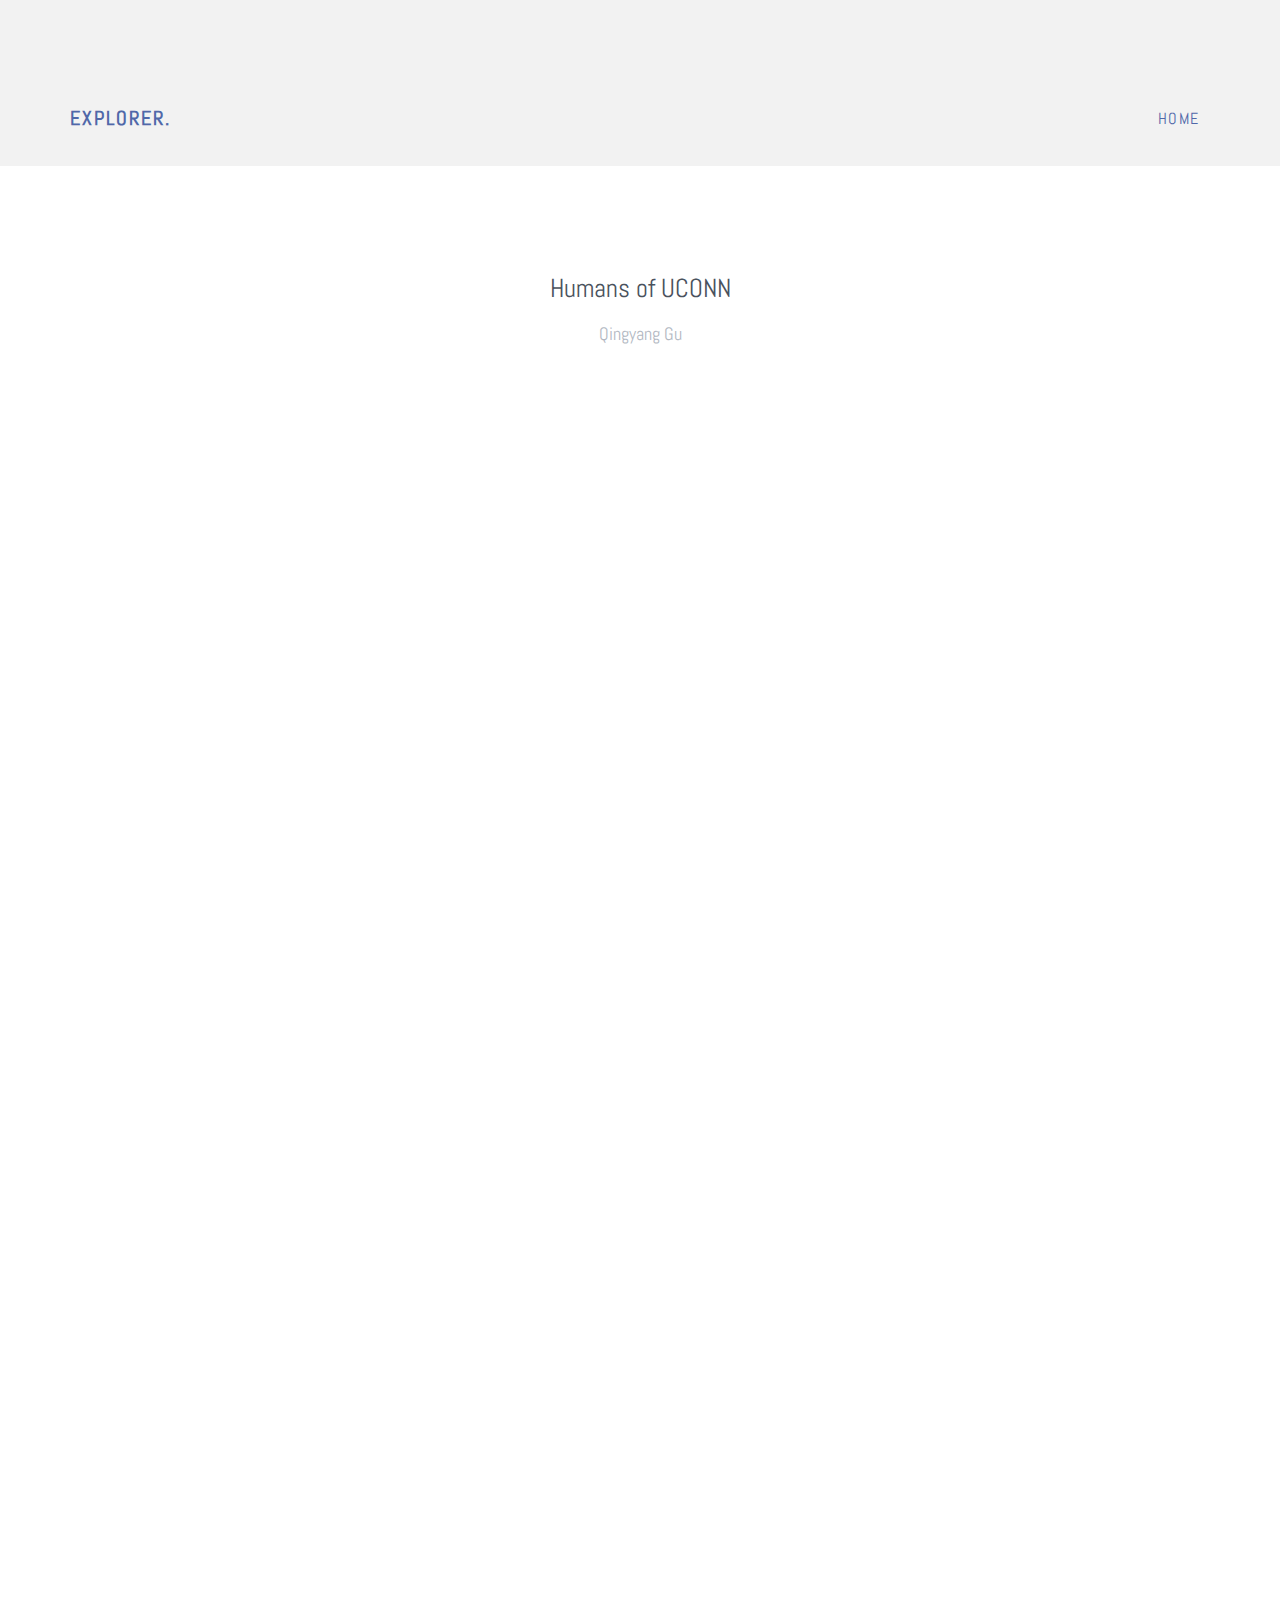
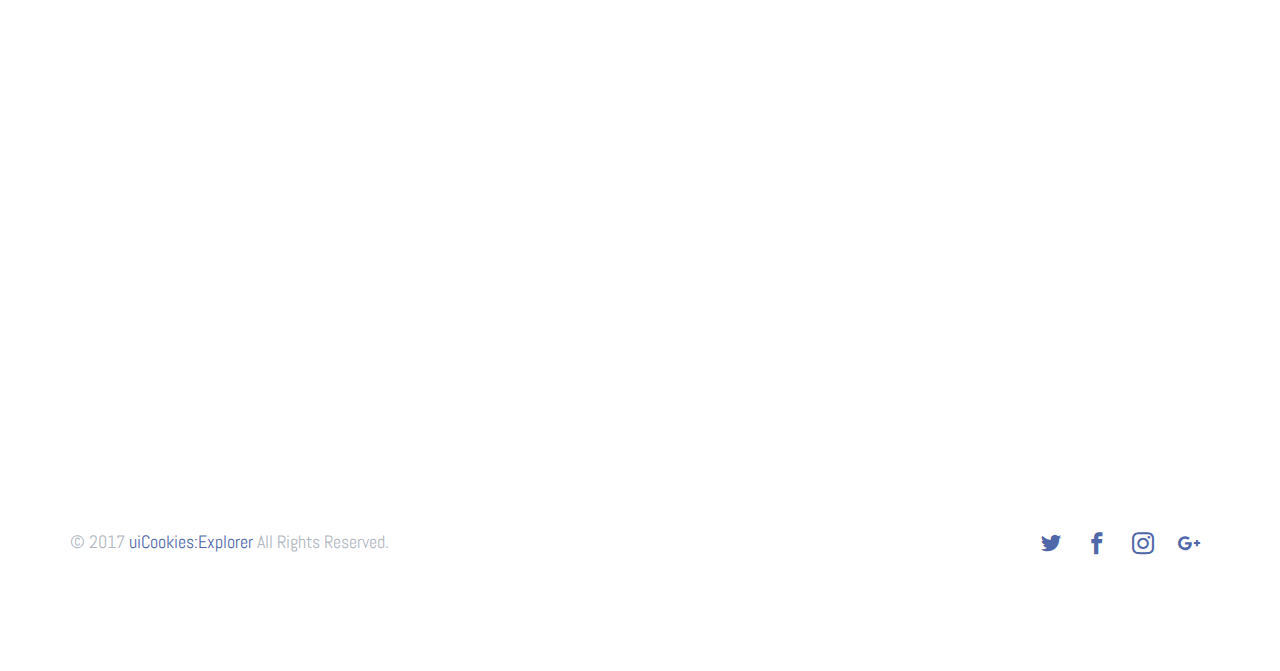
==== index.html @ 7a33325e "v" ====
<!DOCTYPE html>
<html lang="en">
  <head>
    <meta charset="utf-8">
    <meta name="viewport" content="width=device-width, initial-scale=1">
    <title>uiCookies:Explorer &mdash; Free Bootstrap Theme, Free Responsive Bootstrap Website Template</title>
    <meta name="description" content="Free Bootstrap Theme by uicookies.com">
    <meta name="keywords" content="free website templates, free bootstrap themes, free template, free bootstrap, free website template">
    
    <link href="https://fonts.googleapis.com/css?family=Abel" rel="stylesheet">
    <link rel="stylesheet" href="css/styles-merged.css">
    <link rel="stylesheet" href="css/style.min.css">
    <link rel="stylesheet" href="css/custom.css">

    <!--[if lt IE 9]>
      <script src="js/vendor/html5shiv.min.js"></script>
      <script src="js/vendor/respond.min.js"></script>
    <![endif]-->
  </head>
  <body>

  <!-- START: header -->
  
  <div class="probootstrap-loader"></div>

  <header role="banner" class="probootstrap-header">
    <div class="container">
        <a href="index.html" class="probootstrap-logo">Explorer<span>.</span></a>
        
        <a href="#" class="probootstrap-burger-menu visible-xs" ><i>Menu</i></a>
        <div class="mobile-menu-overlay"></div>

        <nav role="navigation" class="probootstrap-nav hidden-xs">
          <ul class="probootstrap-main-nav">
            <li class="active"><a href="index.html">Home</a></li>
          </ul>
          <div class="extra-text visible-xs"> 
            <a href="#" class="probootstrap-burger-menu"><i>Menu</i></a>
            <h5>Address</h5>
            <p>ur mom strest</p>
            <h5>Connect</h5>
            <ul class="social-buttons">
              <li><a href="#"><i class="icon-twitter"></i></a></li>
              <li><a href="#"><i class="icon-facebook2"></i></a></li>
              <li><a href="#"><i class="icon-instagram2"></i></a></li>
            </ul>
          </div>
        </nav>
    </div>
  </header>
  <!-- END: header -->
  
  <div class="probootstrap-section">
    <div class="container text-center">
      <div class="row">
        <div class="col-md-6 col-md-offset-3 mb40">
          <h2>Humans of UCONN</h2>
          <p>Qingyang Gu</p>    
        </div>
      </div>

      <div class="row probootstrap-gutter16">
        <div class="col-md-4 probootstrap-animate" data-animate-effect="fadeIn">
          <a href="about.html" class="img-bg" style="background-image: url(img/img_1.jpg);">
            <div class="probootstrap-photo-details">
              <h2>Alvin Li</h2>
              <p>Pandemic</p>
            </div>
          </a>
        </div>
        <div class="col-md-8 probootstrap-animate" data-animate-effect="fadeIn">
          <a href="about1.html" class="img-bg" style="background-image: url(img/img_2.jpg);">
            <div class="probootstrap-photo-details">
              <h2>Frozen Mount</h2>
              <p>Landscape</p>
            </div>
          </a>
        </div>
      </div>

      <div class="row probootstrap-gutter16">
        <div class="col-md-5 probootstrap-animate" data-animate-effect="fadeIn">
          <a href="about2.html" class="img-bg" style="background-image: url(img/img_3.jpg);">
            <div class="probootstrap-photo-details">
              <h2>Earthly Clay</h2>
              <p>Landscape</p>
            </div>
          </a>
        </div>
        <div class="col-md-3 probootstrap-animate" data-animate-effect="fadeIn">
          <a href="about1.html" class="img-bg" style="background-image: url(img/img_5.jpg);">
            <div class="probootstrap-photo-details">
              <h2>Man Captured</h2>
              <p>Landscape</p>
            </div>
          </a>
        </div>
        <div class="col-md-4 probootstrap-animate" data-animate-effect="fadeIn">
          <a href="about1.html" class="img-bg" style="background-image: url(img/img_4.jpg);">
            <div class="probootstrap-photo-details">
              <h2>Mountain with pines</h2>
              <p>Landscape</p>
            </div>
          </a>
        </div>
      </div>

       <div class="row probootstrap-gutter16">
        <div class="col-md-8 probootstrap-animate" data-animate-effect="fadeIn">
          <a href="about1.html" class="img-bg" style="background-image: url(img/img_7.jpg);">
            <div class="probootstrap-photo-details">
              <h2>Mountains</h2>
              <p>Landscape</p>
            </div>
          </a>
        </div>
        <div class="col-md-4 probootstrap-animate" data-animate-effect="fadeIn">
          <a href="about1.html" class="img-bg" style="background-image: url(img/img_6.jpg);">
            <div class="probootstrap-photo-details">
              <h2>Beautiful Sunset</h2>
              <p>Landscape</p>
            </div>
          </a>
        </div>
      </div>
      
    </div>
  </div>

  <footer class="probootstrap-footer" role="contentinfo">
    <div class="container">
      <div class="row">
        <div class="col-md-12">
          <p class="probootstrap-copyright">&copy; 2017 <a href="https://uicookies.com/">uiCookies:Explorer</a> All Rights Reserved.</p>
          <ul class="probootstrap-social">
            <li><a href="#"><i class="icon-twitter"></i></a></li>
            <li><a href="#"><i class="icon-facebook2"></i></a></li>
            <li><a href="#"><i class="icon-instagram2"></i></a></li>
            <li><a href="#"><i class="icon-google-plus"></i></a></li>
          </ul>
        </div>
      </div>
    </div>
  </footer>

  <div class="gototop js-top">
    <a href="#" class="js-gotop"><i class="icon-chevron-thin-up"></i></a>
  </div>
  

  <script src="js/scripts.min.js"></script>
  <script src="js/main.min.js"></script>
  <script src="js/custom.js"></script>

  </body>
</html>
---- css/style.min.css ----
/*!==============================
 * Theme Name: Explorer
 * Theme URL: https://probootstrap.com/explorer-free-photography-website-template-using-bootstrap
 * Version: 1.0
 * Author: ProBootstrap.com
 * Author URL: https://probootstrap.com
 * License: Released for free under the Creative Commons Attribution 3.0 license (probootstrap.com/license)
 */.probootstrap-logo,body{font-family:Abel,sans-serif}.btn,.probootstrap-footer-widget .heading,.probootstrap-logo,.probootstrap-main-nav li a{letter-spacing:.1em;text-transform:uppercase}@font-face{font-family:icomoon;src:url(../fonts/icomoon/icomoon.eot?1z9v6x);src:url(../fonts/icomoon/icomoon.eot?1z9v6x#iefix) format("embedded-opentype"),url(../fonts/icomoon/icomoon.ttf?1z9v6x) format("truetype"),url(../fonts/icomoon/icomoon.woff?1z9v6x) format("woff"),url(../fonts/icomoon/icomoon.svg?1z9v6x#icomoon) format("svg");font-weight:400;font-style:normal}html{overflow-x:hidden;font-size:1em}body{background:#fff;font-size:18px;line-height:1.8;font-weight:300;color:#b2b8c2}::selection{background:#5068A9;color:#fff}::-moz-selection{background:#5068A9;color:#fff}.page-title h1,.probootstrap-card .probootstrap-card-text .probootstrap-card-heading,.probootstrap-panel .panel .panel-title,.section-heading h2,.service .heading,.service.left-icon h3,h1,h2,h3,h4{margin:1.414em 0 .5em;line-height:1.2;font-weight:300;color:#4a525d}.page-title h1,h1{margin-top:0;font-size:1.602em}.section-heading h2,h2{font-size:1.424em}.probootstrap-card .probootstrap-card-text .probootstrap-card-heading,.service .heading,.service.left-icon h3,h3{font-size:1.266em}.probootstrap-panel .panel .panel-title,h4{font-size:1.125em}.font_small,small{font-size:.889em}figure,ol,p,ul{margin-bottom:1.3em}a{-webkit-transition:.3s all;transition:.3s all;color:#5068A9}a:focus,a:hover{color:#485d98;text-decoration:none!important}.probootstrap-header{padding-top:100px;padding-bottom:30px;width:100%;z-index:12;position:relative;background:#F2F2F2;top:0}.probootstrap-logo{float:left;color:#5068A9;padding-left:0;font-size:20px;display:block;font-weight:900}.probootstrap-logo:active,.probootstrap-logo:focus,.probootstrap-logo:hover{color:#5068A9}@media screen and (max-width:768px){.probootstrap-header{padding-top:30px;padding-bottom:30px}.probootstrap-logo{padding-left:0}}.probootstrap-nav{float:right;margin:2px 0 0}.probootstrap-mobile-menu-active .probootstrap-nav{text-align:left;position:fixed;display:block!important;overflow-y:auto;top:0;right:0;bottom:0;z-index:1100;height:100vh;width:300px;background:#000;padding:40px;-webkit-transition:.3s all ease-out;transition:.3s all ease-out;-webkit-transform:translateX(300px);transform:translateX(300px)}.probootstrap-mobile-menu-active .probootstrap-nav .extra-text{display:block;float:left;clear:both;margin-top:30px;font-size:16px;color:rgba(255,255,255,.5)}.probootstrap-mobile-menu-active .probootstrap-nav .extra-text .social-buttons{padding:0;margin:0 0 20px}.probootstrap-mobile-menu-active .probootstrap-nav .extra-text .social-buttons li{display:inline-block;zoom:1;padding:0;margin:0}.probootstrap-mobile-menu-active .probootstrap-nav .extra-text .social-buttons li a{color:#fff;padding:10px}.probootstrap-mobile-menu-active .probootstrap-nav .extra-text .social-buttons li:first-child a{padding-left:0}.probootstrap-mobile-menu-active .probootstrap-nav .extra-text h5{text-transform:uppercase;font-size:12px;font-weight:700;letter-spacing:.1em;color:#fff}.probootstrap-mobile-menu-active.show .probootstrap-nav{-webkit-transform:translateX(0);transform:translateX(0)}.probootstrap-main-nav{margin:0;padding:0}.probootstrap-mobile-menu-active .probootstrap-main-nav{float:left;margin-top:40px;width:100%}.probootstrap-main-nav li{margin:0;padding:0 10px;list-style:none;display:inline;font-size:16px}.probootstrap-mobile-menu-active .probootstrap-main-nav li{margin-bottom:10px;padding-left:0;padding-right:0;display:block}.probootstrap-main-nav li a{font-weight:400;padding:10px 0;color:#a4abb6}.probootstrap-main-nav li a:hover{color:#8791a0}.probootstrap-mobile-menu-active.show .probootstrap-main-nav li a{color:#5068A9}.probootstrap-mobile-menu-active .probootstrap-main-nav li a{margin-bottom:10px;padding:5px 0;display:block}.probootstrap-mobile-menu-active .probootstrap-main-nav li a:hover{color:#fff}.probootstrap-main-nav li.active a,.probootstrap-main-nav li.active a:hover{color:#5068A9}.probootstrap-header-social li a,.probootstrap-mobile-menu-active .probootstrap-main-nav li.active a{color:#fff}.mobile-menu-overlay{z-index:1099;position:fixed;top:0;bottom:0;left:0;right:0;width:100vw;height:100vh;background:rgba(0,0,0,.3);opacity:0;visibility:hidden;-webkit-transition:.3s all ease-out;transition:.3s all ease-out}.probootstrap-hover-overlay:before,.probootstrap-hover-overlay:hover:before,.probootstrap-mobile-menu-active.show .mobile-menu-overlay{opacity:1;visibility:visible}.probootstrap-header-social{position:absolute;top:34px;right:60px}.probootstrap-header-social li{display:inline;list-style:none;margin-left:5px}.probootstrap-right-nav{position:absolute;top:3px;right:0;margin:0;padding:0}.probootstrap-right-nav li{padding:0;margin:0;display:inline-block;zoom:1;list-style:none}.probootstrap-right-nav li a{padding:0 10px}.probootstrap-burger-menu{display:inline-block;width:18px;height:18px;cursor:pointer;text-decoration:none}.probootstrap-burger-menu i{position:relative;display:inline-block;width:18px;height:2px;color:#a4abb6;font:700 14px/.4 Helvetica,arial;text-transform:uppercase;text-indent:-55px;background:#a4abb6;-webkit-transition:all .2s ease-out;transition:all .2s ease-out}.probootstrap-burger-menu i::after,.probootstrap-burger-menu i::before{content:'';width:18px;height:2px;background:#a4abb6;position:absolute;left:0;-webkit-transition:all .2s ease-out;transition:all .2s ease-out}.probootstrap-burger-menu i::before{top:-7px}.probootstrap-burger-menu i::after{bottom:-7px}.probootstrap-burger-menu:hover i::before{top:-10px}.probootstrap-burger-menu:hover i::after{bottom:-10px}.probootstrap-burger-menu.active i{background:0 0}.probootstrap-burger-menu.active i::before{top:0;-webkit-transform:rotateZ(45deg);transform:rotateZ(45deg)}.probootstrap-burger-menu.active i::after{bottom:0;-webkit-transform:rotateZ(-45deg);transform:rotateZ(-45deg)}.probootstrap-mobile-menu-active.show .probootstrap-burger-menu i{color:#fff;background:#000}.probootstrap-mobile-menu-active.show .probootstrap-burger-menu i::after,.probootstrap-mobile-menu-active.show .probootstrap-burger-menu i::before{background:#fff}.probootstrap-burger-menu{position:absolute;top:30px;right:20px}.btn{border:none;border-radius:4px;-webkit-transition:.3s all ease-in;transition:.3s all ease-in;padding:10px 15px}.btn.btn-sm{font-size:13px;padding:5px 20px}.btn.btn-lg{line-height:1.5;padding-top:20px;padding-bottom:20px}.btn.btn-primary{border:2px solid #5068A9;background:#5068A9;color:#fff}.btn.btn-primary:active,.btn.btn-primary:focus,.btn.btn-primary:hover{background:#5f76b3;color:#fff;border:2px solid #5f76b3}.btn.btn-primary:active,.btn.btn-primary:focus{outline:0;border:2px solid #5f76b3}.btn.btn-ghost{background:0 0;border:2px solid #5068A9;color:#5068A9}.btn.btn-ghost:hover{background:#5068A9;color:#fff;border:2px solid #5068A9}.btn.btn-ghost:active,.btn.btn-ghost:focus{outline:0;background:0 0;color:#5068A9;border:2px solid #5068A9}.btn.btn-ghost.btn-ghost-white{background:0 0;border:2px solid #fff;color:#fff}.btn.btn-ghost.btn-ghost-white:hover{background:#fff;color:#5068A9}.btn.btn-ghost.btn-ghost-white:active,.btn.btn-ghost.btn-ghost-white:focus{outline:0;background:#fff;color:#5068A9;border:2px solid #fff}.btn.btn-black,.btn.btn-black:active,.btn.btn-black:focus,.btn.btn-black:hover{background:#000;border:1px solid #000;color:#fff}.btn.btn-black:active,.btn.btn-black:focus{outline:0}.probootstrap-section{padding:4em 0;position:relative;z-index:2}.probootstrap-section.probootstrap-section-sm{padding:3em 0}.probootstrap-section.probootstrap-border-top{border-top:1px solid rgba(0,0,0,.1)}.probootstrap-section.probootstrap-border-bottom{border-bottom:1px solid rgba(0,0,0,.1)}.probootstrap-section>.container.probootstrap-border-top{padding-top:50px;border-top:1px solid rgba(0,0,0,.1)}.probootstrap-cta,.probootstrap-footer{border-top:2px solid rgba(255,255,255,.1)}.probootstrap-section.probootstrap-section-colored,.probootstrap-section.probootstrap-section-dark{background:#ddf0f3;background:-webkit-gradient(linear,left top,right top,from(#ddf0f3),to(#5068a9));background:linear-gradient(to right,#ddf0f3 0,#5068a9 100%);filter:progid:DXImageTransform.Microsoft.gradient( startColorstr=$firstcolor, endColorstr=$secondcolor, GradientType=1 )}.probootstrap-section.probootstrap-section-colored .section-heading h2,.probootstrap-section.probootstrap-section-dark .section-heading h2{color:#fff}.probootstrap-section.probootstrap-section-colored .section-heading p,.probootstrap-section.probootstrap-section-dark .section-heading p{color:rgba(255,255,255,.6)}.probootstrap-section.probootstrap-section-colored .heading-with-icon,.probootstrap-section.probootstrap-section-colored .heading-with-icon i,.probootstrap-section.probootstrap-section-dark .heading-with-icon,.probootstrap-section.probootstrap-section-dark .heading-with-icon i{color:#5068A9}.probootstrap-section.probootstrap-section-colored p,.probootstrap-section.probootstrap-section-dark .section-heading h2,.probootstrap-section.probootstrap-section-dark p{color:#fff}.probootstrap-section.probootstrap-section-dark{background:#222;color:#fff}.probootstrap-section.probootstrap-section-dark .section-heading p,.probootstrap-section.probootstrap-section-dark p{color:rgba(255,255,255,.6)}.probootstrap-section.probootstrap-section-lighter{background:#f7f7f7}@media screen and (max-width:768px){.probootstrap-section{padding:3em 0}}.probootstrap-section.probootstrap-bg{background-size:cover;background-repeat:no-repeat;background-attachment:fixed;padding:8em 0}.probootstrap-section.probootstrap-bg:before{position:absolute;content:"";background:rgba(0,0,0,.6);top:0;left:0;right:0;bottom:0;z-index:-1}.probootstrap-section.probootstrap-bg .heading{margin-top:0;margin-bottom:10px;color:#fff;font-family:Abel,sans-serif;font-size:30px;line-height:30px}.probootstrap-cta :last-child,.probootstrap-panel .panel .panel-body :last-child{margin-bottom:0}.probootstrap-section.probootstrap-bg .sub-heading{font-size:20px;line-height:1.5;color:rgba(255,255,255,.7)}.probootstrap-section.probootstrap-bg .container{position:relative;z-index:2}.probootstrap-cta{border-bottom:2px solid rgba(255,255,255,.1);padding:50px 0;float:left;width:100%}.probootstrap-cta.border-bototm-none{border-bottom:none}.probootstrap-cta h2{margin-top:0;margin-bottom:0;text-transform:uppercase}.probootstrap-relative{position:relative}.probootstrap-owl-navigation{margin:0;padding:0}.probootstrap-owl-navigation.absolute{position:absolute;top:2px}@media screen and (max-width:768px){.probootstrap-owl-navigation.absolute{position:relative;margin-bottom:40px}}.probootstrap-owl-navigation.absolute.right{right:10px}.probootstrap-owl-navigation.absolute.left{left:0}.probootstrap-owl-navigation li{display:inline-block;list-style:none;margin:0;padding:0}.probootstrap-owl-navigation li a{font-size:30px;padding:0;color:#ccc}.probootstrap-owl-navigation li a:hover{color:#333}.probootstrap-footer{padding:5em 0}.probootstrap-footer .probootstrap-copyright{float:left}@media screen and (max-width:768px){.probootstrap-footer{padding:3em 0}.probootstrap-footer .probootstrap-copyright{float:none}}.probootstrap-footer .probootstrap-social{float:right}@media screen and (max-width:768px){.probootstrap-footer .probootstrap-social{float:none}}.probootstrap-footer-widget{float:left;width:100%;margin-bottom:30px}.probootstrap-footer-widget .heading{font-size:14px;margin-bottom:30px;font-weight:400}.probootstrap-footer-widget.right{text-align:right}.probootstrap-link-wrap{padding-left:40px}@media screen and (max-width:970px){.probootstrap-link-wrap{padding-left:0}}.stack-link{padding:0;margin:0;display:block}.stack-link li{list-style:none;padding:0;margin:0 0 10px}.stack-link small{font-size:12px;color:rgba(255,255,255,.2)}.stack-link a:hover small{color:#fff}.section-heading{margin-bottom:50px}.section-heading h2{font-weight:300;text-transform:uppercase;font-family:Abel,sans-serif}.lead{font-size:1.125em;line-height:1.65}.img-bg{background-size:cover;background-position:center center;background-repeat:no-repeat;height:500px;margin-bottom:16px;display:block}@media screen and (max-width:1200px){.img-bg{height:350px}}.img-bg .probootstrap-photo-details{text-align:left;bottom:20px;left:20px;position:absolute}.img-bg .probootstrap-photo-details h2,.img-bg .probootstrap-photo-details p{color:#fff;position:relative}.img-bg .probootstrap-photo-details h2{margin:0;-webkit-transition:.3s all ease;transition:.3s all ease}.img-bg .probootstrap-photo-details p{margin:0;padding:0;color:rgba(255,255,255,.5);-webkit-transition:.3s all ease;transition:.3s all ease}.img-bg:hover h2,.img-bg:hover p{margin-left:10px}figure{margin-bottom:30px}figure figcaption{margin-top:20px;display:block;color:rgba(255,255,255,.3);font-size:14px;font-style:italic;-webkit-transition:.3s all ease;transition:.3s all ease}figure:focus figcaption,figure:hover figcaption{color:rgba(255,255,255,.9)}.img-border{border:2px solid rgba(255,255,255,.1);padding:10px}.probootstrap-panel .panel{background:0 0;border:none;margin-bottom:0!important;margin-top:0!important}.probootstrap-panel .panel .panel-title{margin:0!important;padding:0!important}.probootstrap-panel .panel .panel-heading{background:0 0;border-bottom:2px solid rgba(255,255,255,.1)}.probootstrap-panel .panel .panel-heading a{padding-top:10px!important;padding-bottom:15px!important;display:block;color:rgba(255,255,255,.5);position:relative}.probootstrap-panel .panel .panel-heading a:after,.probootstrap-panel .panel .panel-heading a[aria-expanded=true]:after{font-family:icomoon;font-weight:400;text-transform:none;line-height:1;position:absolute;top:50%;right:0;speak:none;font-style:normal;font-variant:normal;-webkit-font-smoothing:antialiased;-moz-osx-font-smoothing:grayscale}.probootstrap-panel .panel .panel-heading a:after{content:"\e9f7";-webkit-transform:translateY(-50%);transform:translateY(-50%)}.probootstrap-panel .panel .panel-heading a:hover{color:#fff}.probootstrap-panel .panel .panel-heading a[aria-expanded=true]{color:#5068A9}.probootstrap-panel .panel .panel-heading a[aria-expanded=true]:after{content:"\e9e3";-webkit-transform:translateY(-50%);transform:translateY(-50%)}.probootstrap-panel .panel .panel-body{border:none!important}.probootstrap-video{position:relative}.probootstrap-video .probootstrap-video-play{position:absolute;top:0;left:0;right:0;bottom:0;z-index:10}.probootstrap-video .probootstrap-video-play i{position:absolute;top:50%;left:50%;font-size:40px;color:rgba(255,255,255,.4);-webkit-transform:translateX(-50%) translateY(-50%);transform:translateX(-50%) translateY(-50%);-webkit-transition:.3s all ease;transition:.3s all ease}.probootstrap-card.probootstrap-listing .probootstrap-card-media,.slides-text{position:relative}.probootstrap-video .probootstrap-video-play:hover i{color:#fff}.probootstrap-video .probootstrap-video-play:active,.probootstrap-video .probootstrap-video-play:focus{outline:0}.slides-text{z-index:99;padding-top:350px;max-width:600px;margin:0 auto}.slides-text h2{font-weight:100;font-size:50px;color:#fff;text-transform:uppercase}@media screen and (max-width:768px){.probootstrap-footer-widget.right{text-align:left}.slides-text h2{font-size:30px}}.slides-text p{font-size:18px}@media screen and (max-width:768px){.slides-text p{font-size:16px}.slides-text{padding-top:150px}}.probootstrap-card{margin-bottom:30px;float:left;width:100%}.probootstrap-card .probootstrap-card-media.icon{font-size:30px}.probootstrap-card .probootstrap-card-media.svg-sm .svg{height:80px;margin-bottom:0}.probootstrap-card .probootstrap-card-media.colored .svg{fill:#5068A9}.probootstrap-card .probootstrap-card-text{padding:20px}.probootstrap-card .probootstrap-card-text .probootstrap-card-heading{margin-top:0;margin-bottom:20px}.probootstrap-card .probootstrap-card-text p:last-child{margin-bottom:0}.probootstrap-card.probootstrap-listing{margin-bottom:20px;background:#fff;float:left;width:100%;-webkit-transition:.3s all ease-in-out;transition:.3s all ease-in-out;position:relative;top:0}.probootstrap-card.probootstrap-listing .probootstrap-card-media .probootstrap-love{width:40px;height:40px;line-height:40px;border-radius:50%;text-align:center;position:absolute;bottom:-20px;right:15px;background:#fff;-webkit-transition:.3s all ease-in;transition:.3s all ease-in;display:inline-block;zoom:1;-webkit-box-shadow:0 6px 8px -6px rgba(0,0,0,.1);box-shadow:0 6px 8px -6px rgba(0,0,0,.1)}.probootstrap-card.probootstrap-listing .probootstrap-card-media .probootstrap-love:focus,.probootstrap-card.probootstrap-listing .probootstrap-card-media .probootstrap-love:hover{-webkit-box-shadow:0 2px 8px -6px rgba(0,0,0,.7);box-shadow:0 2px 8px -6px rgba(0,0,0,.7);background:#5068A9;color:#fff}.probootstrap-card.probootstrap-listing .probootstrap-card-media .probootstrap-love.active{-webkit-box-shadow:0 6px 8px -6px rgba(0,0,0,.1);box-shadow:0 6px 8px -6px rgba(0,0,0,.1);background:#5068A9;color:#fff}.probootstrap-card.probootstrap-listing .probootstrap-card-text .probootstrap-listing-location{display:table;margin-bottom:20px}.probootstrap-card.probootstrap-listing .probootstrap-card-text .probootstrap-listing-location i,.probootstrap-card.probootstrap-listing .probootstrap-card-text .probootstrap-listing-location span{display:table-cell;vertical-align:top}.probootstrap-card.probootstrap-listing .probootstrap-card-text .probootstrap-listing-location i{position:relative;top:2px;width:25px}.probootstrap-card.probootstrap-listing .probootstrap-card-text .probootstrap-listing-location span{font-weight:400;font-size:14px;color:#bdbdbd}.probootstrap-card.probootstrap-listing .probootstrap-card-text .probootstrap-listing-category{margin-bottom:5px}.probootstrap-card.probootstrap-listing .probootstrap-card-text .probootstrap-listing-category span{display:inline-block;zoom:1;padding:2px 10px;border-radius:4px;color:#fff;text-transform:uppercase;font-size:10px}.probootstrap-card.probootstrap-listing .probootstrap-card-text .probootstrap-listing-category.for-sale span{background:#22EAAA}.probootstrap-card.probootstrap-listing .probootstrap-card-text .probootstrap-listing-category.for-rent span{background:#EE5A5A}.probootstrap-card.probootstrap-listing .probootstrap-card-text .probootstrap-listing-price{font-size:16px;color:#bdbdbd}.probootstrap-card.probootstrap-listing .probootstrap-card-text .probootstrap-listing-price strong{font-size:30px;font-weight:300;color:#5068A9}.probootstrap-card.probootstrap-listing .probootstrap-card-extra{float:left;background:#fff;width:100%;border-top:1px solid #f0f0f0}.probootstrap-card.probootstrap-listing .probootstrap-card-extra ul{padding:0 20px;margin:0}.probootstrap-card.probootstrap-listing .probootstrap-card-extra ul li{width:25%;float:left;padding:10px 0;margin:0;list-style:none;font-size:12px;color:#000}.probootstrap-card.probootstrap-listing .probootstrap-card-extra ul li span{display:block;color:#bdbdbd}.probootstrap-card.probootstrap-listing:focus,.probootstrap-card.probootstrap-listing:hover{top:-20px;-webkit-box-shadow:0 6px 68px -6px rgba(0,0,0,.2);box-shadow:0 6px 68px -6px rgba(0,0,0,.2)}.probootstrap-card.probootstrap-person{margin-bottom:30px;padding:15px;border:2px solid rgba(255,255,255,.1)}.probootstrap-card.probootstrap-person h2{color:#fff!important}.probootstrap-card.probootstrap-person .probootstrap-card-media{padding-top:30px}.probootstrap-card.probootstrap-person .probootstrap-card-media img{height:200px;margin:0 auto;border-radius:50%}.probootstrap-card.probootstrap-person small{color:rgba(255,255,255,.3);font-weight:400}.page-title{margin-top:120px;margin-bottom:50px;text-align:left;float:left;width:100%}.page-title h1{text-transform:uppercase;color:#fff;font-weight:300}.probootstrap-home-search{padding:30px;background:rgba(0,0,0,.85);margin-top:300px;color:#fff;text-align:center;float:left;width:100%;border-radius:4px;-webkit-box-shadow:0 6px 68px -6px rgba(0,0,0,.7);box-shadow:0 6px 68px -6px rgba(0,0,0,.7)}@media screen and (max-width:768px){.probootstrap-card.probootstrap-listing:focus,.probootstrap-card.probootstrap-listing:hover{top:0}.probootstrap-home-search{margin-top:100px}}.probootstrap-home-search form{float:left;width:100%;margin-bottom:20px}.probootstrap-home-search a{color:rgba(255,255,255,.7);text-decoration:underline}.probootstrap-home-search a:hover{color:#fff}.probootstrap-home-search .heading{font-size:24px;color:#fff;margin-top:0;margin-bottom:10px;font-weight:300}.probootstrap-home-search .probootstrap-field-group .probootstrap-fields{width:calc(100% - 200px);text-align:left;float:left}@media screen and (max-width:768px){.probootstrap-home-search .probootstrap-field-group .probootstrap-fields{width:100%}}.probootstrap-home-search .probootstrap-field-group .probootstrap-fields input,.probootstrap-home-search .probootstrap-field-group .probootstrap-fields select{border-radius:0;-webkit-appearance:none;-moz-appearance:none;appearance:none;height:50px;font-size:16px;-webkit-box-shadow:none;box-shadow:none;border:none;width:100%}.probootstrap-home-search .probootstrap-field-group .probootstrap-fields input:active,.probootstrap-home-search .probootstrap-field-group .probootstrap-fields input:focus,.probootstrap-home-search .probootstrap-field-group .probootstrap-fields select:active,.probootstrap-home-search .probootstrap-field-group .probootstrap-fields select:focus{-webkit-box-shadow:none;box-shadow:none;outline:0!important}.probootstrap-home-search .probootstrap-field-group .probootstrap-fields .search-category,.probootstrap-home-search .probootstrap-field-group .probootstrap-fields .search-field{position:relative}.probootstrap-home-search .probootstrap-field-group .probootstrap-fields .search-category i,.probootstrap-home-search .probootstrap-field-group .probootstrap-fields .search-field i{position:absolute;color:rgba(0,0,0,.3);top:50%;-webkit-transform:translateY(-50%);transform:translateY(-50%)}.probootstrap-home-search .probootstrap-field-group .probootstrap-fields .search-field{float:left;width:60%}@media screen and (max-width:768px){.probootstrap-home-search .probootstrap-field-group .probootstrap-fields .search-field{width:100%;border-bottom:1px solid #f1f1f1}}.probootstrap-home-search .probootstrap-field-group .probootstrap-fields .search-field i{left:10px}.probootstrap-home-search .probootstrap-field-group .probootstrap-fields .search-field input{padding-left:40px}.probootstrap-home-search .probootstrap-field-group .probootstrap-fields .search-category{width:40%;float:left;position:relative}@media screen and (max-width:768px){.probootstrap-home-search .probootstrap-field-group .probootstrap-fields .search-category{width:100%}}.probootstrap-home-search .probootstrap-field-group .probootstrap-fields .search-category i{right:10px}.probootstrap-home-search .probootstrap-field-group .probootstrap-fields .search-category:before{content:"";position:absolute;top:7px;bottom:7px;left:0;width:1px;background:rgba(0,0,0,.1)}#map,.probootstrap-cart a,.t2{position:relative}.probootstrap-home-search .probootstrap-field-group .btn{border-radius:0;height:50px;width:200px;float:right;padding:0}.t2{top:2px}.image-popup{margin-bottom:30px;float:left;width:100%}#map{width:100%;height:500px}@media screen and (max-width:768px){.probootstrap-home-search .probootstrap-field-group .btn{width:100%}#map{height:200px}}.probootstrap-cart a .number{letter-spacing:0;position:absolute;top:0;left:10px;display:inline-block;width:25px;font-size:12px;height:25px;margin-top:-5px;line-height:25px;text-align:center;border-radius:50%;background:#5068A9;color:#fff}.media-item,.product-item{-webkit-box-shadow:0 6px 68px -6px rgba(0,0,0,.09);box-shadow:0 6px 68px -6px rgba(0,0,0,.09);background:#fff;margin-bottom:30px;border-radius:7px;overflow:hidden}.media-item .text p:last-child,.media-item figure,.product-item .text p:last-child,.product-item figure{margin-bottom:0}.media-item .text,.product-item .text{padding:20px}.media-item .text .heading,.product-item .text .heading{font-size:20px;margin-top:0;line-height:1.4}.probootstrap-half{display:-webkit-box;display:-ms-flexbox;display:flex;-ms-flex-wrap:wrap;flex-wrap:wrap}.probootstrap-half .image-wrap,.probootstrap-half .text{width:50%}.probootstrap-half .image-wrap{overflow:hidden}@media screen and (max-width:1000px){.probootstrap-half .image-wrap,.probootstrap-half .text{width:100%}.probootstrap-half .image-wrap{height:400px;width:100%}}.probootstrap-half .image{width:100%;height:100%;background-size:cover;background-position:center center;background-repeat:no-repeat;-webkit-transition:.8s all ease-in-out;transition:.8s all ease-in-out;background-color:#5068A9}.probootstrap-half .text{padding:100px;background:#222}.probootstrap-half .text .subtitle{color:rgba(255,255,255,.2)}.probootstrap-card .probootstrap-card-text .probootstrap-half .text .probootstrap-card-heading,.probootstrap-half .text .probootstrap-card .probootstrap-card-text .probootstrap-card-heading,.probootstrap-half .text .probootstrap-panel .panel .panel-title,.probootstrap-half .text .service .heading,.probootstrap-half .text h2,.probootstrap-half .text h3,.probootstrap-half .text h4,.probootstrap-half .text h5,.probootstrap-panel .panel .probootstrap-half .text .panel-title,.service .probootstrap-half .text .heading{color:#fff}.probootstrap-card .probootstrap-card-text .probootstrap-half .text .probootstrap-card-heading,.probootstrap-half .text .probootstrap-card .probootstrap-card-text .probootstrap-card-heading,.probootstrap-half .text .service .heading,.probootstrap-half .text h3,.service .probootstrap-half .text .heading{line-height:30px;font-size:30px;margin-bottom:30px}@media screen and (max-width:768px){.probootstrap-card .probootstrap-card-text .probootstrap-half .text .probootstrap-card-heading,.probootstrap-half .text .probootstrap-card .probootstrap-card-text .probootstrap-card-heading,.probootstrap-half .text .service .heading,.probootstrap-half .text h3,.service .probootstrap-half .text .heading{font-size:24px;line-height:24px}}.probootstrap-half .text p{color:rgba(255,255,255,.5);line-height:1.5}.probootstrap-half.reverse{position:relative}.probootstrap-half.reverse .image-wrap{position:absolute;right:0;top:0;height:100%}@media screen and (max-width:1000px){.probootstrap-half .text{width:100%;padding:30px 15px;float:left}.probootstrap-half.reverse .image-wrap{position:relative;height:400px}}.probootstrap-half .btn-ghost-white{border-color:rgba(255,255,255,.2)!important}.probootstrap-half .btn-ghost-white:active,.probootstrap-half .btn-ghost-white:focus,.probootstrap-half .btn-ghost-white:hover{background:0 0!important;color:#fff!important;border-color:#5068a9!important}.probootstrap-half .service-item{position:relative;width:100%;float:left;margin-bottom:30px}.probootstrap-half .service-item .number{font-weight:700;font-size:100px;left:0;margin-left:-50px;top:0;color:rgba(255,255,255,.05);z-index:1;line-height:100px;position:absolute}.probootstrap-lg-service{margin-bottom:160px}.probootstrap-lg-service .icon{text-align:center}@media screen and (max-width:992px){.probootstrap-lg-service,.probootstrap-lg-service .icon{margin-bottom:40px}}.probootstrap-lg-service .icon i{font-size:200px;color:#5068A9}.probootstrap-hover-overlay{position:relative;display:block;overflow:hidden;-webkit-transition:.7s all ease-out;transition:.7s all ease-out;margin-bottom:10px}.probootstrap-hover-overlay img{position:relative;z-index:1;-webkit-transition:.3s all ease-out;transition:.3s all ease-out}.probootstrap-hover-overlay:before{-webkit-transition:.3s all ease-out;transition:.3s all ease-out;content:"";top:0;left:0;right:0;bottom:0;position:absolute;background:rgba(0,0,0,.5);z-index:2}.probootstrap-hover-overlay .probootstrap-text-overlay{text-align:center;position:absolute;z-index:20;left:50%;top:50%;-webkit-transition:.4s all ease-out;transition:.4s all ease-out;opacity:1;visibility:visible;-webkit-transform:translateX(-50%) translateY(-50%);transform:translateX(-50%) translateY(-50%)}.probootstrap-card .probootstrap-card-text .probootstrap-hover-overlay .probootstrap-text-overlay .probootstrap-card-heading,.probootstrap-hover-overlay .probootstrap-text-overlay .probootstrap-card .probootstrap-card-text .probootstrap-card-heading,.probootstrap-hover-overlay .probootstrap-text-overlay .service .heading,.probootstrap-hover-overlay .probootstrap-text-overlay h3,.service .probootstrap-hover-overlay .probootstrap-text-overlay .heading{color:#fff;margin-bottom:0;margin-top:0}.probootstrap-hover-overlay .probootstrap-text-overlay p{color:rgba(255,255,255,.8);font-size:12px}.probootstrap-hover-overlay .probootstrap-text-overlay p:last-child{margin-bottom:0}.probootstrap-hover-overlay:hover img{-webkit-transform:scale(1.1);transform:scale(1.1)}.probootstrap-block-image{margin-bottom:40px;float:left;width:100%}.probootstrap-block-image figure{width:200px;margin:0 auto}.probootstrap-block-image figure img{max-width:100%;border-radius:50%}.probootstrap-block-image .probootstrap-panel .panel .panel-title,.probootstrap-block-image h4,.probootstrap-panel .panel .probootstrap-block-image .panel-title{font-size:20px;text-transform:uppercase}.probootstrap-social{padding:0;margin:0}.probootstrap-social li{display:inline;padding:0;margin:0;list-style:none}.probootstrap-social li a{padding:10px;font-size:22px}.probootstrap-social li a:hover{text-decoration:none!important}.probootstrap-social li:first-child>a{padding-left:0}.service{margin-bottom:30px;float:left;width:100%;padding:20px;border-radius:0}.service .icon{position:relative;display:block;margin:0 auto;text-align:center}.service .icon i{position:absolute;top:50%;left:50%;-webkit-transform:translateX(-50%) translateY(-50%);transform:translateX(-50%) translateY(-50%);font-size:30px;color:#5068A9}.service p:last-child{margin-bottom:0}.service.left-icon{padding:0;border:none;margin-bottom:50px!important;display:table}.service.left-icon .icon,.service.left-icon .text{display:table-cell;vertical-align:top!important}.service.left-icon .icon{height:10px!important;width:90px;position:relative;top:0;border:none}.service.left-icon .icon i{font-size:40px;position:absolute;top:20px}.service.left-icon .text{display:table-cell}.probootstrap-card .probootstrap-card-text .service.left-icon .probootstrap-card-heading,.service.left-icon .heading,.service.left-icon .probootstrap-card .probootstrap-card-text .probootstrap-card-heading,.service.left-icon h3{margin-top:0;margin-bottom:10px}.service.left-icon p:last-child{margin-bottom:0}.service.hover_service{-webkit-transition:.3s all;transition:.3s all}.service.hover_service:focus,.service.hover_service:hover{-webkit-box-shadow:0 2px 20px 0 rgba(0,0,0,.1);box-shadow:0 2px 20px 0 rgba(0,0,0,.1);border:1px solid transparent}.probootstrap-form{margin-bottom:50px}.probootstrap-form .form-note-link{font-weight:400}.probootstrap-form .form-note-link a,.probootstrap-form .form-note-link a:active,.probootstrap-form .form-note-link a:focus,.probootstrap-form .form-note-link a:hover{color:rgba(255,255,255,.4)}.probootstrap-form label{font-weight:400;font-size:14px;text-transform:uppercase}.probootstrap-form .form-control{height:46px;-webkit-box-shadow:none;box-shadow:none;font-size:18px;-webkit-appearance:none;-moz-appearance:none;appearance:none;border-radius:4px;border:2px solid #C0C5CD;background:0 0;-webkit-transition:.3s all ease-out;transition:.3s all ease-out}.probootstrap-form .form-control:active,.probootstrap-form .form-control:focus{-webkit-box-shadow:none;box-shadow:none;border-color:#5068A9}.probootstrap-form textarea.form-control{height:inherit;resize:vertical}.probootstrap-animate{opacity:0;visibility:hidden}.probootstrap-contact-info,.with-icon{padding:0;margin:0 0 30px}.probootstrap-contact-info li,.with-icon li{padding:0;margin:20px 0 15px;list-style:none;line-height:24px;display:table}.probootstrap-contact-info li>i,.probootstrap-contact-info li>span,.with-icon li>i,.with-icon li>span{vertical-align:top;display:table-cell}.probootstrap-contact-info li>i,.with-icon li>i{font-size:20px;position:relative;top:4px;width:30px}.with-icon li i{top:4px;font-size:15px}.with-icon.colored i{color:#5068A9}.probootstrap-section-heading .sub-heading{font-size:14px;text-transform:uppercase;letter-spacing:.2em;margin-top:0}.probootstrap-section-heading .heading{margin-top:0}.row.heading h2{font-size:28px}.flexslider,.flexslider .slides>li,.flexslider2,.flexslider2 .slides>li,.slider-height{height:800px;overflow:hidden}@media screen and (max-width:480px){.flexslider,.flexslider .slides>li,.flexslider2,.flexslider2 .slides>li,.slider-height{height:inherit;height:500px}.flexslider .flex-direction-nav,.flexslider2 .flex-direction-nav{display:none}}.flexslider,.flexslider2{position:relative;z-index:2;background:0 0;border:none;margin:0;border-radius:0;color:rgba(255,255,255,.7)}.flexslider .overlay,.flexslider2 .overlay{position:absolute;top:0;left:0;bottom:0;right:0;z-index:3;background:rgba(0,0,0,.5)}.flexslider.page-inner,.flexslider.page-inner .slides>li,.flexslider2.page-inner,.flexslider2.page-inner .slides>li{height:400px}.flexslider .btn,.flexslider2 .btn{padding:15px 30px}.flexslider .probootstrap-heading,.flexslider2 .probootstrap-heading{color:#fff;font-weight:300;font-size:170px;line-height:60px;font-family:Abel,sans-serif;text-transform:uppercase}@media screen and (max-width:768px){.flexslider .probootstrap-heading,.flexslider2 .probootstrap-heading{font-size:90px;line-height:70px}}.flexslider .probootstrap-heading a,.flexslider2 .probootstrap-heading a{color:rgba(255,255,255,.8);border-bottom:2px solid rgba(255,255,255,.2)}.flexslider .probootstrap-heading a:hover,.flexslider2 .probootstrap-heading a:hover{border-bottom:2px solid #fff}.flexslider .probootstrap-sub-wrap,.flexslider2 .probootstrap-sub-wrap{max-width:600px;text-align:left;font-size:20px;line-height:1.5}.flexslider .probootstrap-sub-wrap a,.flexslider2 .probootstrap-sub-wrap a{color:rgba(255,255,255,.8);border-bottom:2px solid rgba(255,255,255,.2)}.flexslider .probootstrap-sub-wrap a:hover,.flexslider2 .probootstrap-sub-wrap a:hover{border-bottom:2px solid #fff}.flexslider .text-center .probootstrap-sub-wrap,.flexslider2 .text-center .probootstrap-sub-wrap{margin:0 auto;text-align:center}.flexslider .slides>li,.flexslider2 .slides>li{background-size:cover;background-position:center center;background-repeat:none}.flexslider .slides>li.overlay:before,.flexslider2 .slides>li.overlay:before{content:"";background:rgba(255,255,255,.5);position:absolute;top:0;left:0;right:0;bottom:0}.flexslider .slides>li.overlay2:before,.flexslider2 .slides>li.overlay2:before{content:"";background:rgba(0,0,0,.8);position:absolute;top:0;left:0;right:0;bottom:0}.flexslider .flex-control-paging,.flexslider2 .flex-control-paging{position:absolute;bottom:30px;z-index:20}.flexslider .flex-direction-nav a,.flexslider2 .flex-direction-nav a{text-decoration:none;display:block;width:30px;height:30px;position:absolute;top:50%;-webkit-transform:translateY(-50%);transform:translateY(-50%);z-index:50;overflow:hidden;opacity:0;cursor:pointer;-webkit-transition:all .3s ease-in-out;transition:all .3s ease-in-out;border:2px solid rgba(255,255,255,.9);border-radius:50%;padding:30px}.flexslider .flex-direction-nav a:active,.flexslider .flex-direction-nav a:focus,.flexslider .flex-direction-nav a:hover,.flexslider2 .flex-direction-nav a:active,.flexslider2 .flex-direction-nav a:focus,.flexslider2 .flex-direction-nav a:hover{outline:0}.flexslider .flex-direction-nav a:before,.flexslider2 .flex-direction-nav a:before{font-family:icomoon;speak:none;font-style:normal;font-weight:400;font-variant:normal;text-transform:none;line-height:1;-webkit-font-smoothing:antialiased;-moz-osx-font-smoothing:grayscale;position:absolute;content:"\e929";-webkit-transition:.3s all;transition:.3s all;font-size:30px;display:inline-block;color:#fff;left:50%;top:50%;-webkit-transform:translate(-50%,-50%);transform:translate(-50%,-50%)}.flexslider .flex-direction-nav a.flex-next:before,.flexslider2 .flex-direction-nav a.flex-next:before{content:"\e92a";left:50%;top:50%;-webkit-transform:translate(-50%,-50%);transform:translate(-50%,-50%)}.flex-direction-nav .flex-prev{left:50px}.flex-direction-nav .flex-next{right:50px;text-align:right}.flexslider:hover .flex-direction-nav .flex-prev{opacity:.7;left:60px}.flexslider:hover .flex-direction-nav .flex-next:hover,.flexslider:hover .flex-direction-nav .flex-prev:hover{opacity:1;background:rgba(255,255,255,.3)}.flexslider:hover .flex-direction-nav .flex-next{opacity:.7;right:60px}.gototop,.owl-carousel .owl-controls .owl-nav .owl-next,.owl-carousel-posts .owl-controls .owl-nav .owl-next{right:20px}.flex-control-paging li a{width:10px;height:10px;display:block;background:rgba(255,255,255,.2);cursor:pointer;text-indent:-9999px;-webkit-box-shadow:none;-o-box-shadow:none;box-shadow:none;border-radius:50%;-webkit-transition:.3s all;transition:.3s all;border:2px solid transparent}.flex-control-paging li a:hover{background:#333;background:rgba(255,255,255,.8)}.flex-control-paging li a.flex-active{background:0 0;cursor:default;border:2px solid #fff}.owl-carousel{margin-bottom:100px}.owl-carousel.border-rounded .item{border:1px solid rgba(0,0,0,.1);border-radius:4px;overflow:hidden}.owl-carousel .owl-controls,.owl-carousel-posts .owl-controls{margin-top:0}.owl-carousel .owl-controls .owl-nav .owl-next,.owl-carousel .owl-controls .owl-nav .owl-prev,.owl-carousel-posts .owl-controls .owl-nav .owl-next,.owl-carousel-posts .owl-controls .owl-nav .owl-prev{top:50%;-webkit-transform:translateY(-50%);transform:translateY(-50%);z-index:9999;position:absolute;-webkit-transition:.2s all;transition:.2s all}.owl-carousel-posts .owl-controls .owl-nav .owl-next,.owl-carousel-posts .owl-controls .owl-nav .owl-prev{top:24%}.owl-carousel .owl-controls .owl-nav .owl-prev,.owl-carousel-posts .owl-controls .owl-nav .owl-prev{left:20px}.owl-carousel-fullwidth .owl-controls .owl-nav .owl-next i,.owl-carousel-fullwidth .owl-controls .owl-nav .owl-next:hover i,.owl-carousel-fullwidth .owl-controls .owl-nav .owl-prev i,.owl-carousel-fullwidth .owl-controls .owl-nav .owl-prev:hover i,.owl-carousel-posts .owl-controls .owl-nav .owl-next i,.owl-carousel-posts .owl-controls .owl-nav .owl-next:hover i,.owl-carousel-posts .owl-controls .owl-nav .owl-prev i,.owl-carousel-posts .owl-controls .owl-nav .owl-prev:hover i{color:#000}.owl-carousel-fullwidth.fh5co-light-arrow .owl-controls .owl-nav .owl-next i,.owl-carousel-fullwidth.fh5co-light-arrow .owl-controls .owl-nav .owl-next:hover i,.owl-carousel-fullwidth.fh5co-light-arrow .owl-controls .owl-nav .owl-prev i,.owl-carousel-fullwidth.fh5co-light-arrow .owl-controls .owl-nav .owl-prev:hover i{color:#fff}@media screen and (max-width:768px){.owl-theme .owl-controls .owl-nav{display:none}}.owl-theme .owl-controls .owl-nav [class*=owl-]{background:0 0!important}.owl-theme .owl-controls .owl-nav [class*=owl-] i{font-size:24px;background:rgba(0,0,0,.7)!important;padding:12px;-webkit-transition:.5s all;transition:.5s all}.owl-theme .owl-controls .owl-nav [class*=owl-]:focus i,.owl-theme .owl-controls .owl-nav [class*=owl-]:hover i{background:rgba(0,0,0,.7)!important}.owl-theme .owl-dots{position:absolute;bottom:-30px;width:100%;text-align:center}.owl-carousel-fullwidth.owl-theme .owl-dots,.owl-work.owl-theme .owl-dots{bottom:-30px;margin-bottom:-2.5em}.owl-theme .owl-dots .owl-dot span{width:8px;height:8px;background:rgba(0,0,0,.2);-webkit-transition:.2s all;transition:.2s all;border:2px solid transparent}.owl-theme .owl-dots .owl-dot span:hover{background:0 0;border:2px solid rgba(0,0,0,.2)}.owl-theme .owl-dots .owl-dot.active span,.owl-theme .owl-dots .owl-dot:hover span{background:0 0;border:2px solid #000}.probootstrap-testimony-wrap{max-width:700px;margin:0 auto;display:table}@media screen and (max-width:980px){.probootstrap-testimony-wrap{display:block;text-align:center!important}}.probootstrap-testimony-wrap blockquote,.probootstrap-testimony-wrap figure{display:table-cell;vertical-align:top}@media screen and (max-width:980px){.probootstrap-testimony-wrap blockquote,.probootstrap-testimony-wrap figure{width:100%;display:block}}.probootstrap-testimony-wrap figure{width:120px;margin:0 auto 50px}.probootstrap-testimony-wrap figure img{border-radius:50%}@media screen and (max-width:980px){.probootstrap-testimony-wrap figure{width:100%}.probootstrap-testimony-wrap figure img{max-width:inherit;width:120px!important;margin:0 auto}}.probootstrap-testimony-wrap blockquote{padding-left:40px;border-left:none}.mfp-no-margins .mfp-container,.mfp-no-margins img.mfp-img{padding:0}.probootstrap-testimony-wrap .author{margin-top:50px;display:block;font-size:14px}.mfp-fade.mfp-bg{opacity:0;-webkit-transition:all .15s ease-out;transition:all .15s ease-out}.mfp-fade.mfp-bg.mfp-ready{opacity:.8}.mfp-fade.mfp-bg.mfp-removing{opacity:0}.mfp-fade.mfp-wrap .mfp-content{opacity:0;-webkit-transition:all .15s ease-out;transition:all .15s ease-out}.mfp-fade.mfp-wrap.mfp-ready .mfp-content{opacity:1}.mfp-fade.mfp-wrap.mfp-removing .mfp-content{opacity:0}.image-link{cursor:-webkit-zoom-in;cursor:zoom-in}.mfp-with-zoom .mfp-container,.mfp-with-zoom.mfp-bg{opacity:0;-webkit-backface-visibility:hidden;-webkit-transition:all .3s ease-out;transition:all .3s ease-out}.mfp-with-zoom.mfp-ready .mfp-container{opacity:1}.mfp-with-zoom.mfp-ready.mfp-bg{opacity:.8}.gototop,.mfp-with-zoom.mfp-removing .mfp-container,.mfp-with-zoom.mfp-removing.mfp-bg{opacity:0}.mfp-no-margins .mfp-figure:after{top:0;bottom:0}.mfp-title{text-align:center;padding:6px 0}.image-source-link{color:#DDD}.probootstrap-gutter0>div[class*=col-]{padding-right:0;padding-left:0}@media screen and (max-width:480px){.probootstrap-gutter0>div[class*=col-]{padding-right:0;padding-left:0}.probootstrap-gutter10>div[class*=col-]{padding-right:5px;padding-left:5px}}.probootstrap-gutter10>div[class*=col-]{padding-right:5px;padding-left:5px}.probootstrap-gutter16>div[class*=col-]{padding-right:8px;padding-left:8px}@media screen and (max-width:480px){.probootstrap-gutter16>div[class*=col-]{padding-right:8px;padding-left:8px}}.probootstrap-gutter40>div[class*=col-]{padding-right:20px;padding-left:20px}@media screen and (max-width:480px){.probootstrap-gutter40>div[class*=col-]{padding-right:15px;padding-left:15px}}.probootstrap-gutter60>div[class*=col-]{padding-right:30px;padding-left:30px}.mb0{margin-bottom:0!important}.mb10{margin-bottom:10px!important}.mb20{margin-bottom:20px!important}.mb30{margin-bottom:30px!important}.mb40{margin-bottom:40px!important}.mb50{margin-bottom:50px!important}.mb60{margin-bottom:60px!important}.mb70{margin-bottom:70px!important}.mb80{margin-bottom:80px!important}.mb90{margin-bottom:90px!important}.mb100{margin-bottom:100px!important}.mt0{margin-top:0!important}.mt10{margin-top:10px!important}.mt20{margin-top:20px!important}.mt30{margin-top:30px!important}.mt40{margin-top:40px!important}.mt50{margin-top:50px!important}.mt60{margin-top:60px!important}.mt70{margin-top:70px!important}.mt80{margin-top:80px!important}.mt90{margin-top:90px!important}.mt100{margin-top:100px!important}.pb0{padding-bottom:0!important}.probootstrap-black-color{color:#000!important}.probootstrap-white-color{color:#fff!important}.probootstrap-primary-color{color:#5068A9!important}.probootstrap-secondary-color{color:#ddf0f3!important}@media screen and (max-width:768px){.img-sm-responsive,.img-xs-responsive{max-width:100%}}@media screen and (max-width:480px){.probootstrap-gutter60>div[class*=col-]{padding-right:15px;padding-left:15px}.col-xxs-12{float:none;width:100%}}.probootstrap-loader{position:fixed;left:0;top:0;width:100vw;height:100vh;z-index:9999;background:url(../img/preloader.gif) center no-repeat #fff}.gototop{position:fixed;bottom:-20px;z-index:9999999;visibility:hidden;-webkit-transition:.3s all;transition:.3s all}.gototop.active{opacity:1;visibility:visible;bottom:20px}.gototop a{width:50px;height:50px;display:table;background:rgba(0,0,0,.5);color:#fff;text-align:center;border-radius:4px}.gototop a i{height:50px;display:table-cell;vertical-align:middle}.gototop a:active,.gototop a:focus,.gototop a:hover{text-decoration:none;outline:0;background:rgba(0,0,0,.9)}
---- css/custom.css ----
/* Your custom css code goes here */
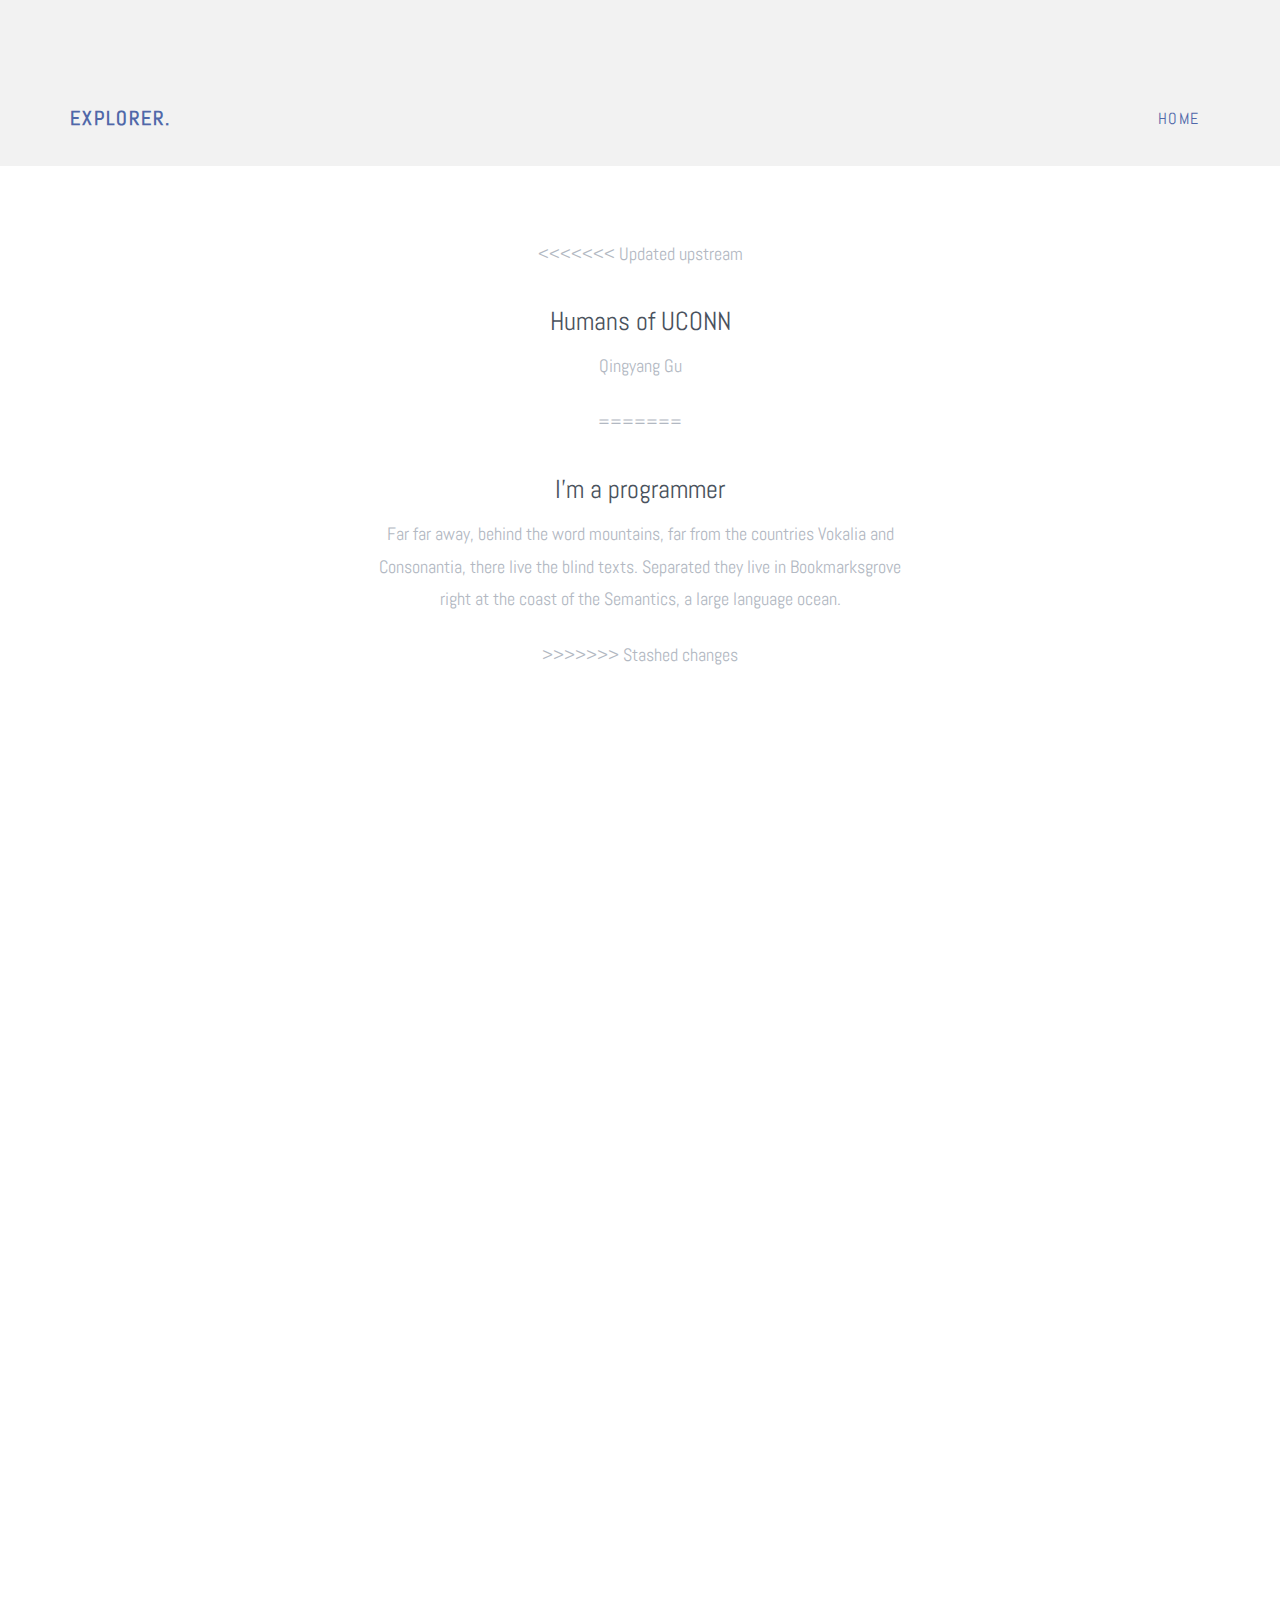
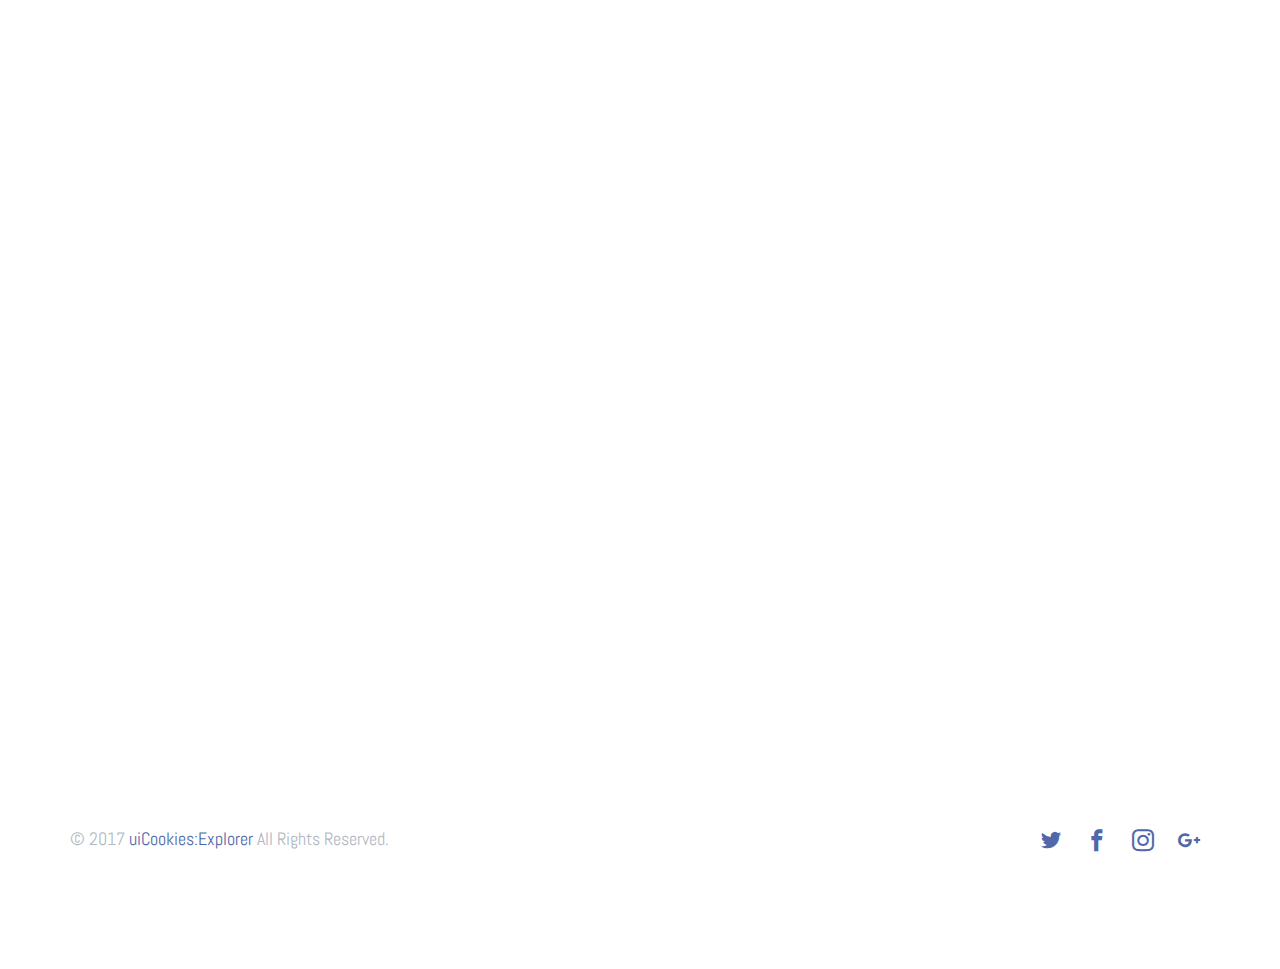
==== commit 7313e28f: "ss" ====
--- a/index.html
+++ b/index.html
@@ -54,8 +54,13 @@
     <div class="container text-center">
       <div class="row">
         <div class="col-md-6 col-md-offset-3 mb40">
+<<<<<<< Updated upstream
           <h2>Humans of UCONN</h2>
           <p>Qingyang Gu</p>    
+=======
+          <h2>I'm a programmer</h2>
+          <p>Far far away, behind the word mountains, far from the countries Vokalia and Consonantia, there live the blind texts. Separated they live in Bookmarksgrove right at the coast of the Semantics, a large language ocean.</p>    
+>>>>>>> Stashed changes
         </div>
       </div>
 
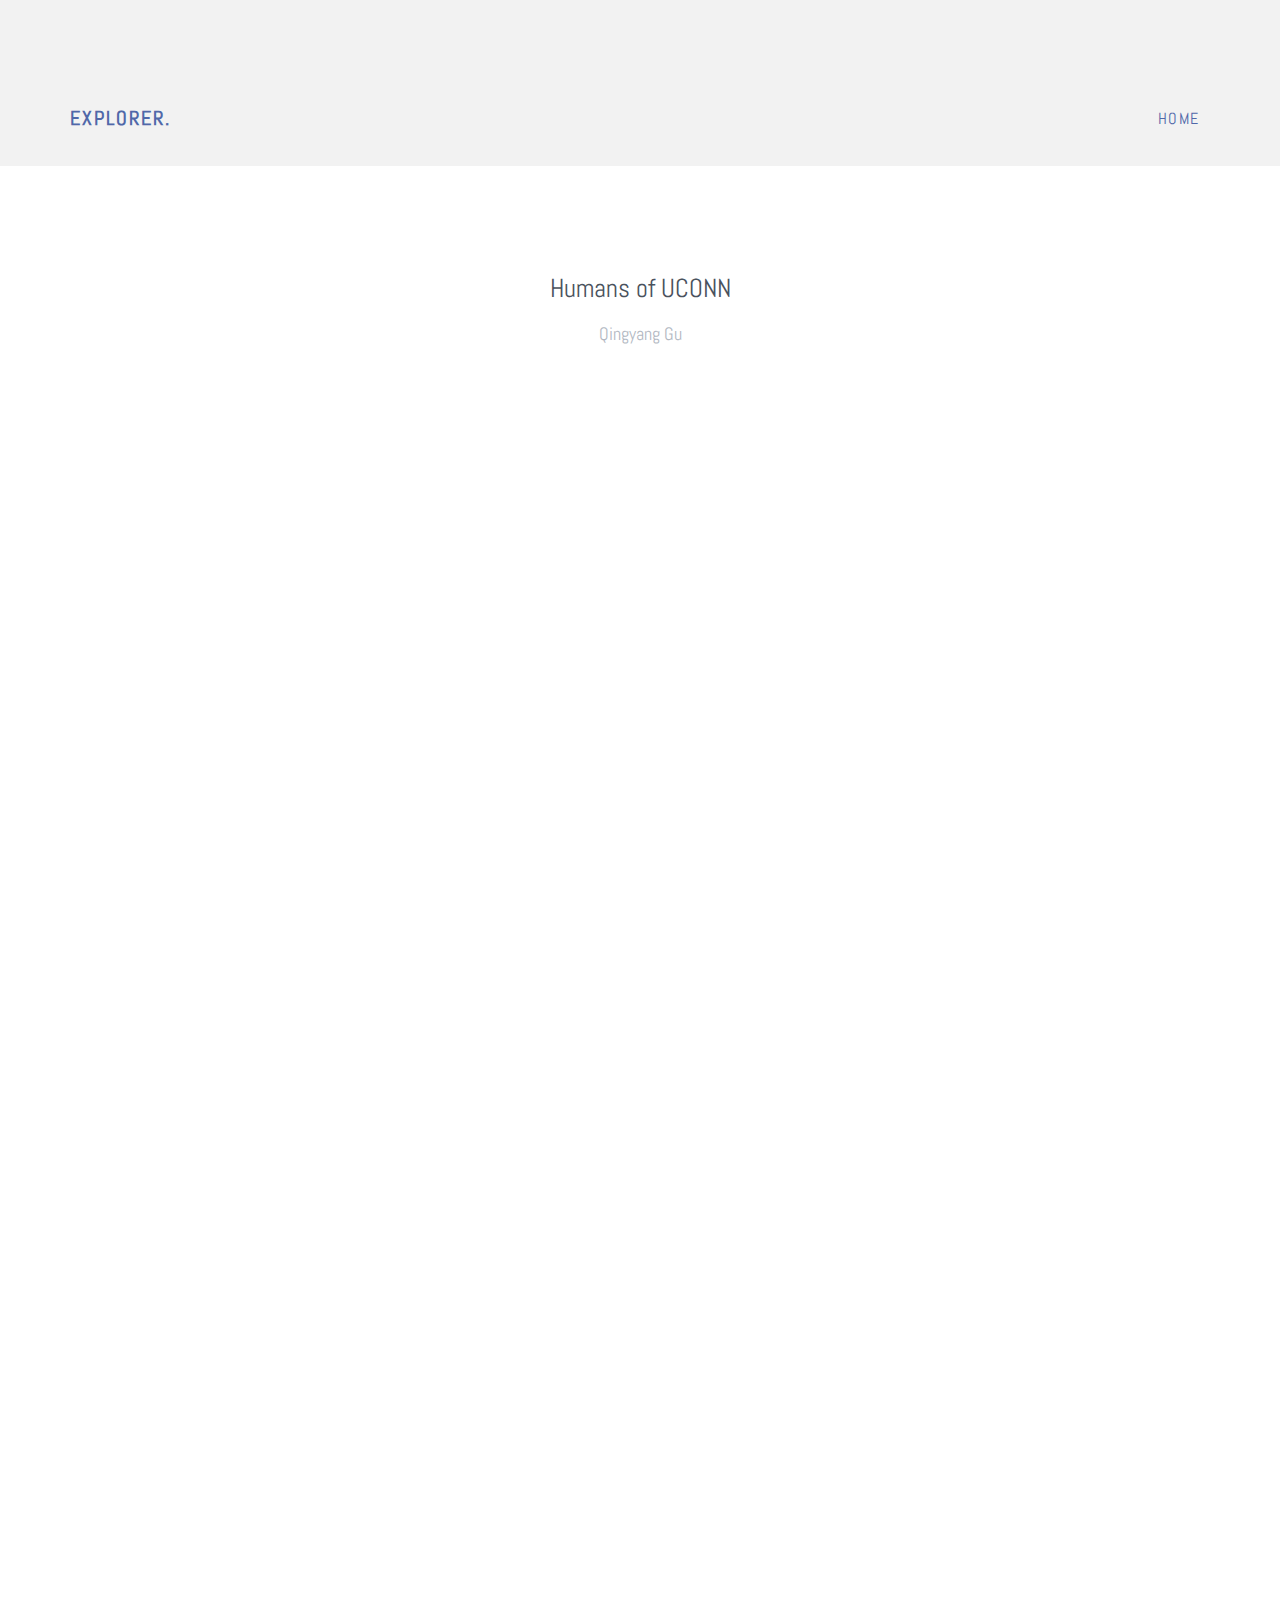
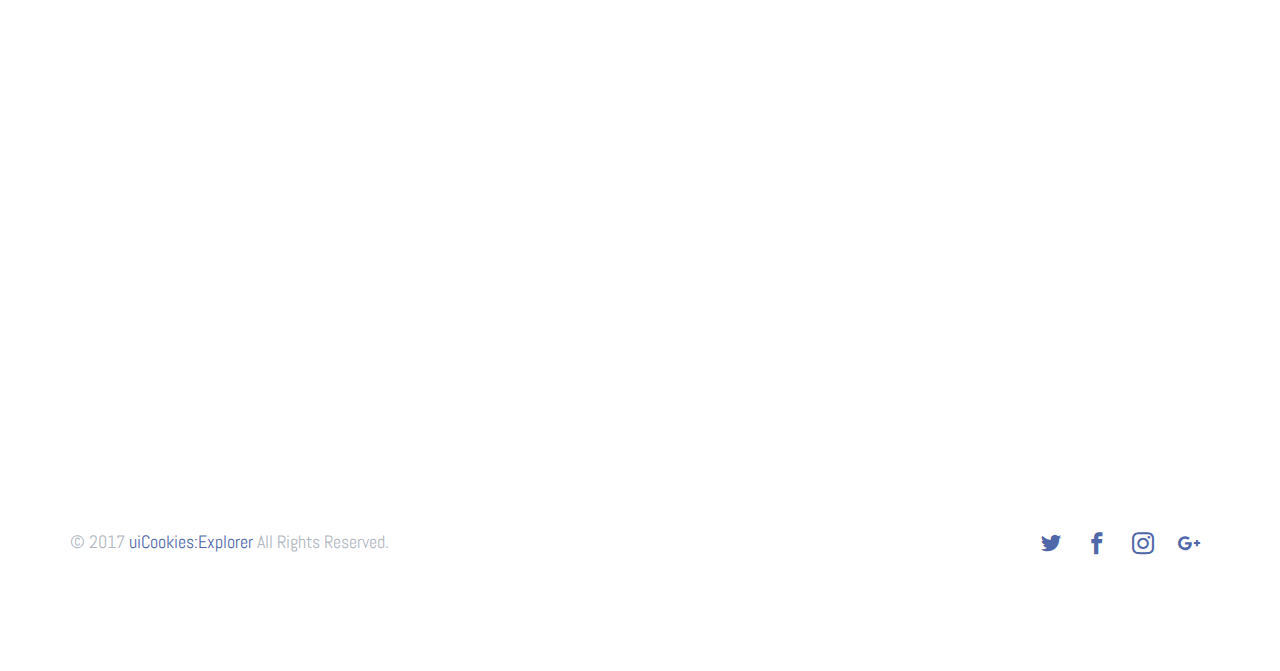
==== commit 8ce05b3f: "ss" ====
--- a/index.html
+++ b/index.html
@@ -54,13 +54,8 @@
     <div class="container text-center">
       <div class="row">
         <div class="col-md-6 col-md-offset-3 mb40">
-<<<<<<< Updated upstream
           <h2>Humans of UCONN</h2>
           <p>Qingyang Gu</p>    
-=======
-          <h2>I'm a programmer</h2>
-          <p>Far far away, behind the word mountains, far from the countries Vokalia and Consonantia, there live the blind texts. Separated they live in Bookmarksgrove right at the coast of the Semantics, a large language ocean.</p>    
->>>>>>> Stashed changes
         </div>
       </div>
 
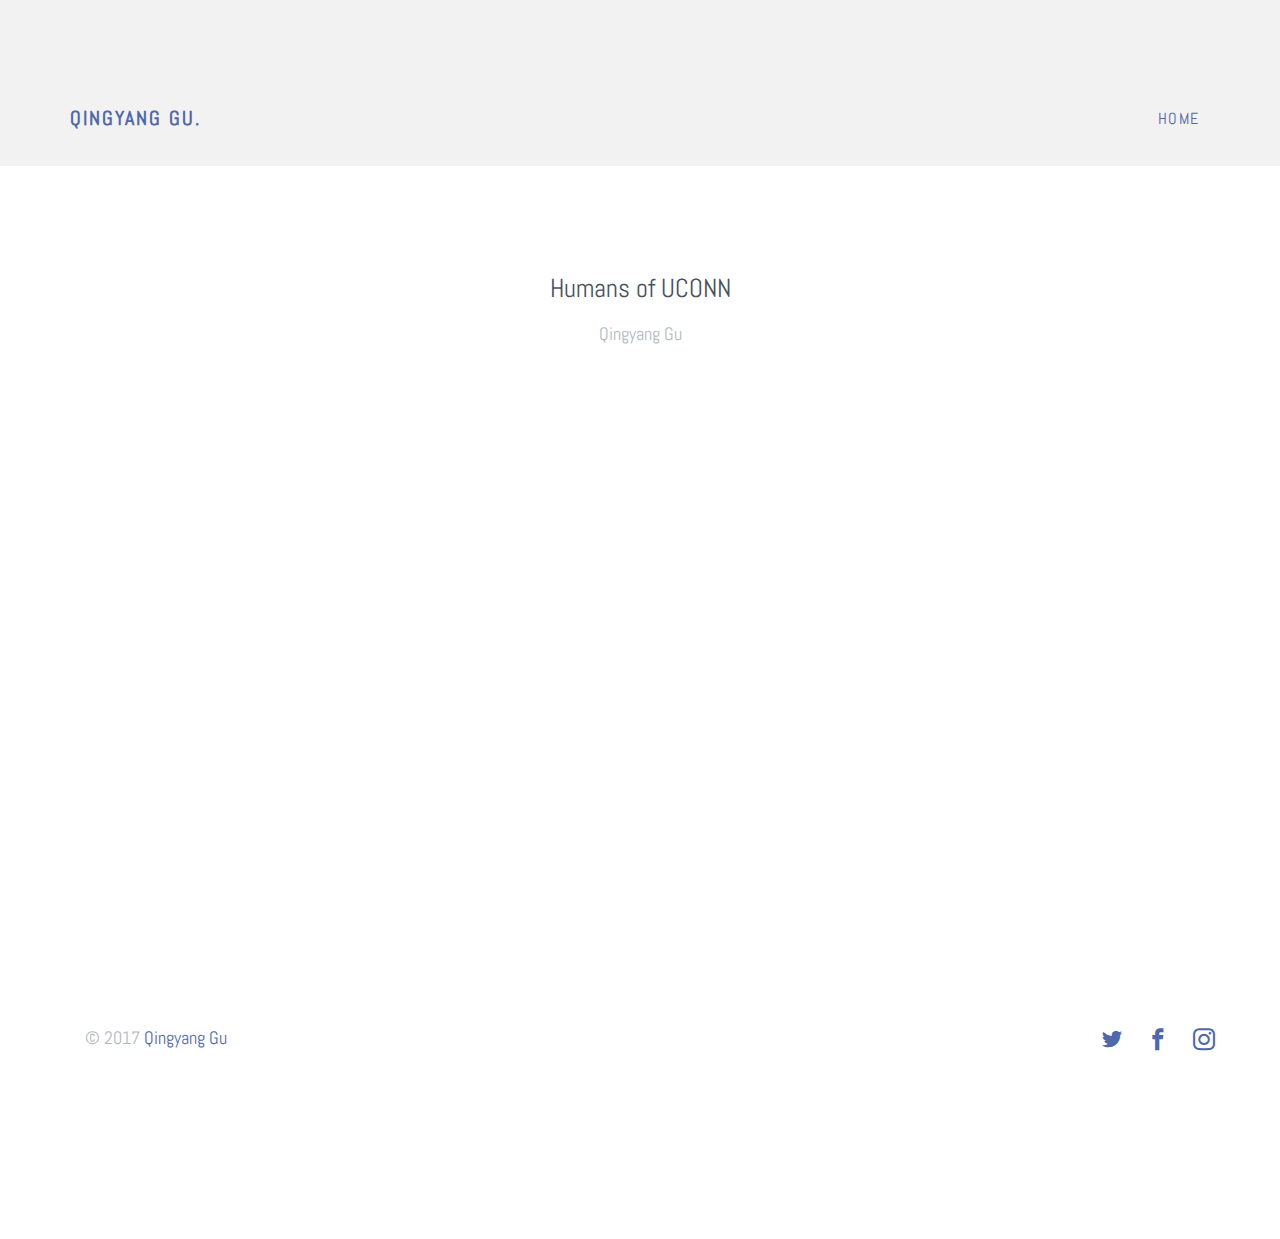
==== commit 06e6e67a: "s" ====
--- a/index.html
+++ b/index.html
@@ -25,7 +25,7 @@
 
   <header role="banner" class="probootstrap-header">
     <div class="container">
-        <a href="index.html" class="probootstrap-logo">Explorer<span>.</span></a>
+        <a href="index.html" class="probootstrap-logo">Qingyang Gu<span>.</span></a>
         
         <a href="#" class="probootstrap-burger-menu visible-xs" ><i>Menu</i></a>
         <div class="mobile-menu-overlay"></div>
@@ -59,84 +59,43 @@
         </div>
       </div>
 
+
       <div class="row probootstrap-gutter16">
-        <div class="col-md-4 probootstrap-animate" data-animate-effect="fadeIn">
-          <a href="about.html" class="img-bg" style="background-image: url(img/img_1.jpg);">
+        <div class="col-md-5 probootstrap-animate" data-animate-effect="fadeIn">
+          <a href="about copy 2.html" class="img-bg" style="background-image: url(img/nate.jpg);">
             <div class="probootstrap-photo-details">
-              <h2>Alvin Li</h2>
-              <p>Pandemic</p>
+              <h2>Nate</h2>
+              <p>Nate</p>
             </div>
           </a>
         </div>
-        <div class="col-md-8 probootstrap-animate" data-animate-effect="fadeIn">
-          <a href="about1.html" class="img-bg" style="background-image: url(img/img_2.jpg);">
+        <div class="col-md-3 probootstrap-animate" data-animate-effect="fadeIn">
+          <a href="about copy.html" class="img-bg" style="background-image: url(img/girl1.jpg);">
             <div class="probootstrap-photo-details">
-              <h2>Frozen Mount</h2>
-              <p>Landscape</p>
+              <h2>Najha</h2>
+              <p>Najha</p>
+            </div>
+          </a>
+        </div>
+        <div class="col-md-4 probootstrap-animate" data-animate-effect="fadeIn">
+          <a href="about.html" class="img-bg" style="background-image: url(img/honor1.jpg);">
+            <div class="probootstrap-photo-details">
+              <h2>Honore</h2>
+              <p>Honore</p>
             </div>
           </a>
         </div>
       </div>
 
-      <div class="row probootstrap-gutter16">
-        <div class="col-md-5 probootstrap-animate" data-animate-effect="fadeIn">
-          <a href="about2.html" class="img-bg" style="background-image: url(img/img_3.jpg);">
-            <div class="probootstrap-photo-details">
-              <h2>Earthly Clay</h2>
-              <p>Landscape</p>
-            </div>
-          </a>
-        </div>
-        <div class="col-md-3 probootstrap-animate" data-animate-effect="fadeIn">
-          <a href="about1.html" class="img-bg" style="background-image: url(img/img_5.jpg);">
-            <div class="probootstrap-photo-details">
-              <h2>Man Captured</h2>
-              <p>Landscape</p>
-            </div>
-          </a>
-        </div>
-        <div class="col-md-4 probootstrap-animate" data-animate-effect="fadeIn">
-          <a href="about1.html" class="img-bg" style="background-image: url(img/img_4.jpg);">
-            <div class="probootstrap-photo-details">
-              <h2>Mountain with pines</h2>
-              <p>Landscape</p>
-            </div>
-          </a>
-        </div>
-      </div>
-
-       <div class="row probootstrap-gutter16">
-        <div class="col-md-8 probootstrap-animate" data-animate-effect="fadeIn">
-          <a href="about1.html" class="img-bg" style="background-image: url(img/img_7.jpg);">
-            <div class="probootstrap-photo-details">
-              <h2>Mountains</h2>
-              <p>Landscape</p>
-            </div>
-          </a>
-        </div>
-        <div class="col-md-4 probootstrap-animate" data-animate-effect="fadeIn">
-          <a href="about1.html" class="img-bg" style="background-image: url(img/img_6.jpg);">
-            <div class="probootstrap-photo-details">
-              <h2>Beautiful Sunset</h2>
-              <p>Landscape</p>
-            </div>
-          </a>
-        </div>
-      </div>
-      
-    </div>
-  </div>
-
   <footer class="probootstrap-footer" role="contentinfo">
     <div class="container">
       <div class="row">
         <div class="col-md-12">
-          <p class="probootstrap-copyright">&copy; 2017 <a href="https://uicookies.com/">uiCookies:Explorer</a> All Rights Reserved.</p>
+          <p class="probootstrap-copyright">&copy; 2017 <a href="https://frankqgu.github.io/">Qingyang Gu</a></p>
           <ul class="probootstrap-social">
             <li><a href="#"><i class="icon-twitter"></i></a></li>
             <li><a href="#"><i class="icon-facebook2"></i></a></li>
             <li><a href="#"><i class="icon-instagram2"></i></a></li>
-            <li><a href="#"><i class="icon-google-plus"></i></a></li>
           </ul>
         </div>
       </div>
--- a/css/custom.css
+++ b/css/custom.css
@@ -1 +1,45 @@
-/* Your custom css code goes here */+/* Your custom css code goes here */
+
+.picdetail {
+  max-width: 75%;
+  max-height: 75%;
+  vertical-align: middle;
+  overflow-clip-margin: content-box;
+  margin-left: auto;
+  margin-right: auto;
+  overflow: clip;
+}
+
+
+blockquote {
+    font-family: Georgia, serif;
+    font-size: 18px;
+    width: 500px;
+    margin: 0.25em 0;
+    padding: 0.35em 40px;
+    line-height: 1.45;
+    position: relative;
+    color: #383838;
+}
+    
+blockquote:before {
+    display: block;
+    padding-left: 10px;
+    content: "\201C";
+    font-size: 80px;
+    position: absolute;
+    left: -20px;
+    top: -20px;
+    color: #7a7a7a;
+}
+    
+blockquote:after {
+    display: block;
+    padding-left: 10px;
+    content: "\201C";
+    font-size: 80px;
+    position: absolute;
+    left: 450px;
+    top: 655px;
+    color: #7a7a7a;
+}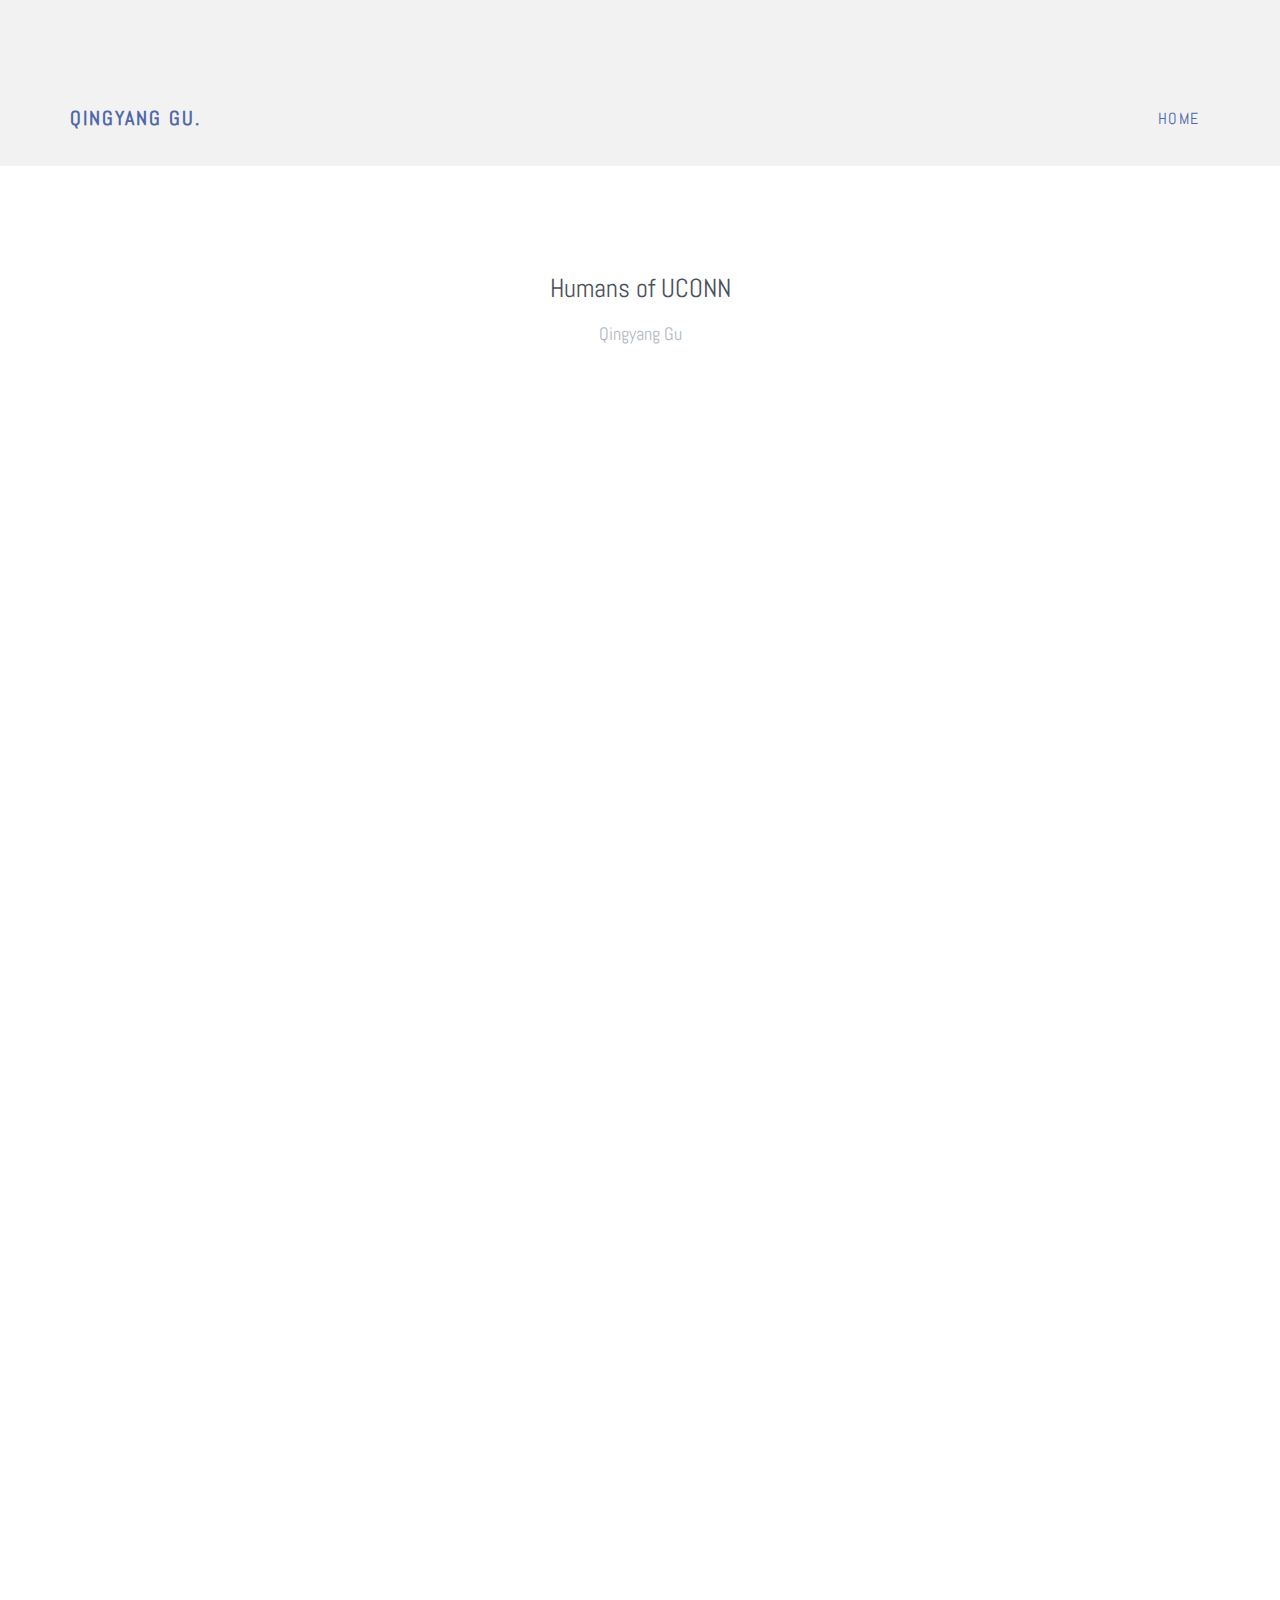
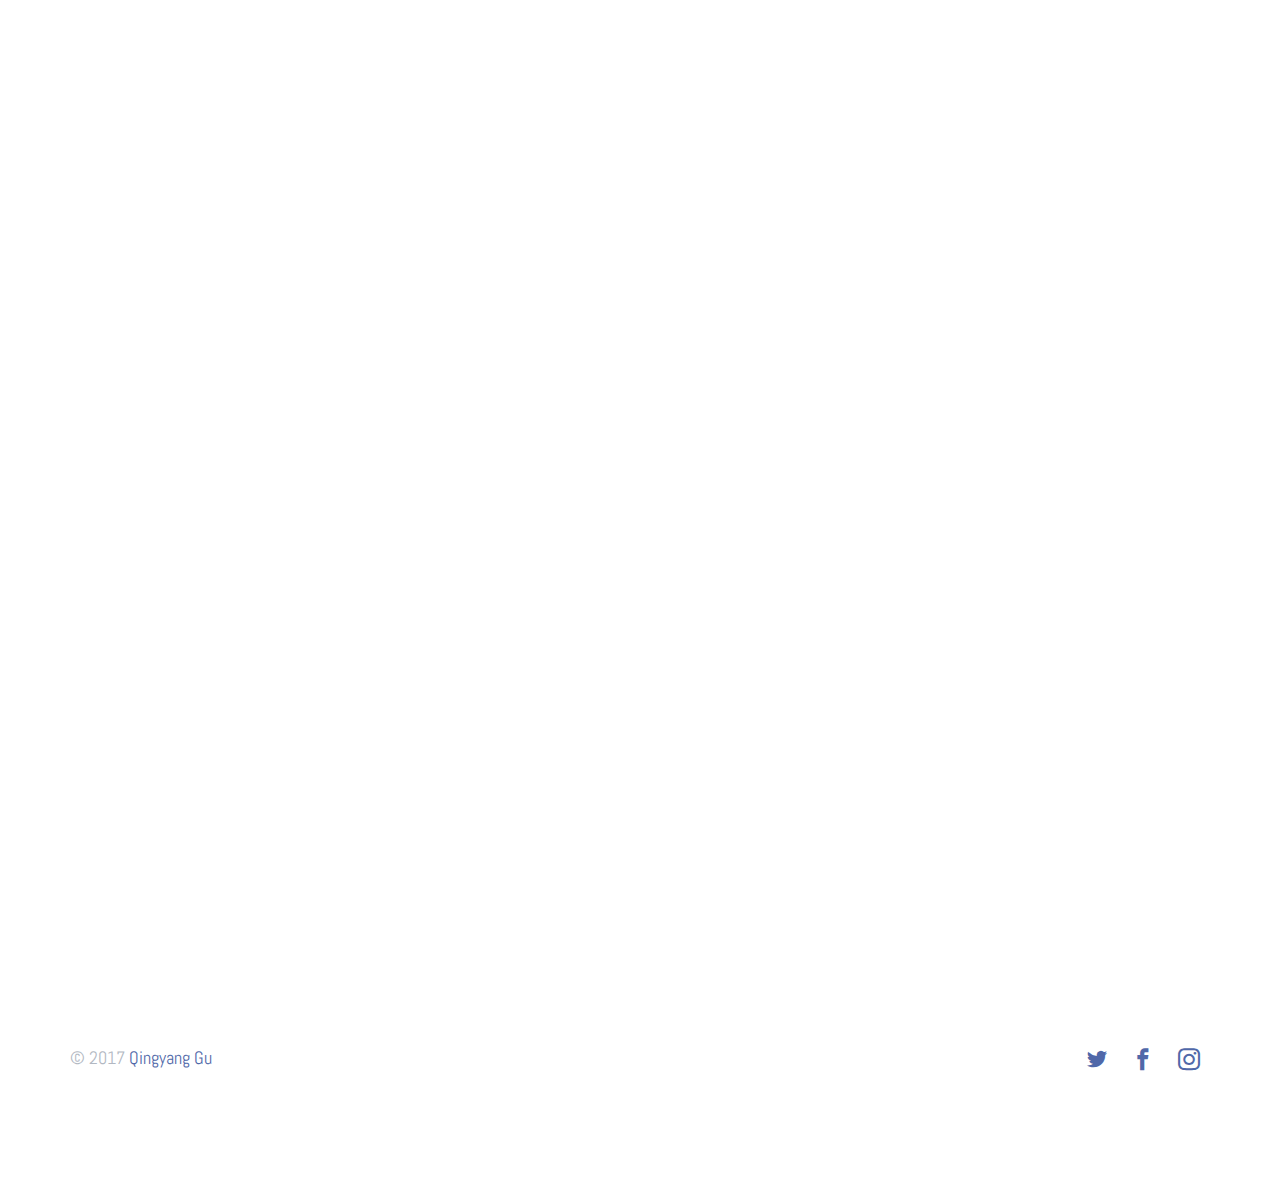
==== commit 6e406a6f: "s" ====
--- a/index.html
+++ b/index.html
@@ -3,7 +3,7 @@
   <head>
     <meta charset="utf-8">
     <meta name="viewport" content="width=device-width, initial-scale=1">
-    <title>uiCookies:Explorer &mdash; Free Bootstrap Theme, Free Responsive Bootstrap Website Template</title>
+    <title>Humans of Uconn &mdash; Qingyang Gu</title>
     <meta name="description" content="Free Bootstrap Theme by uicookies.com">
     <meta name="keywords" content="free website templates, free bootstrap themes, free template, free bootstrap, free website template">
     
@@ -87,6 +87,76 @@
         </div>
       </div>
 
+
+      <div class="row probootstrap-gutter16">
+        <div class="col-md-4 probootstrap-animate" data-animate-effect="fadeIn">
+          <a href="about.html" class="img-bg" style="background-image: url(img/honor1.jpg);">
+            <div class="probootstrap-photo-details">
+              <h2>Honore M</h2>
+              <p>Honore M</p>
+            </div>
+          </a>
+        </div>
+        <div class="col-md-8 probootstrap-animate" data-animate-effect="fadeIn">
+          <a href="about1.html" class="img-bg" style="background-image: url(img/nate.jpg);">
+            <div class="probootstrap-photo-details">
+              <h2>Frozen Mount</h2>
+              <p>Landscape</p>
+            </div>
+          </a>
+        </div>
+      </div>
+
+      <div class="row probootstrap-gutter16">
+        <div class="col-md-5 probootstrap-animate" data-animate-effect="fadeIn">
+          <a href="about2.html" class="img-bg" style="background-image: url(img/nate.jpg);">
+            <div class="probootstrap-photo-details">
+              <h2>Earthly Clay</h2>
+              <p>Landscape</p>
+            </div>
+          </a>
+        </div>
+        <div class="col-md-3 probootstrap-animate" data-animate-effect="fadeIn">
+          <a href="about1.html" class="img-bg" style="background-image: url(img/girl.jpg);">
+            <div class="probootstrap-photo-details">
+              <h2>Man Captured</h2>
+              <p>Landscape</p>
+            </div>
+          </a>
+        </div>
+        <div class="col-md-4 probootstrap-animate" data-animate-effect="fadeIn">
+          <a href="about1.html" class="img-bg" style="background-image: url(img/honor1.jpg);">
+            <div class="probootstrap-photo-details">
+              <h2>Mountain with pines</h2>
+              <p>Landscape</p>
+            </div>
+          </a>
+        </div>
+      </div>
+
+       <div class="row probootstrap-gutter16">
+        <div class="col-md-8 probootstrap-animate" data-animate-effect="fadeIn">
+          <a href="about1.html" class="img-bg" style="background-image: url(img/girl.jpg);">
+            <div class="probootstrap-photo-details">
+              <h2>Mountains</h2>
+              <p>Landscape</p>
+            </div>
+          </a>
+        </div>
+        <div class="col-md-4 probootstrap-animate" data-animate-effect="fadeIn">
+          <a href="about1.html" class="img-bg" style="background-image: url(img/girl.jpg);">
+            <div class="probootstrap-photo-details">
+              <h2>Beautiful Sunset</h2>
+              <p>Landscape</p>
+            </div>
+          </a>
+        </div>
+      </div>
+      
+    </div>
+  </div>
+
+
   <footer class="probootstrap-footer" role="contentinfo">
     <div class="container">
       <div class="row">
--- a/css/custom.css
+++ b/css/custom.css
@@ -36,7 +36,7 @@
 blockquote:after {
     display: block;
     padding-left: 10px;
-    content: "\201C";
+    content: "\201D";
     font-size: 80px;
     position: absolute;
     left: 450px;
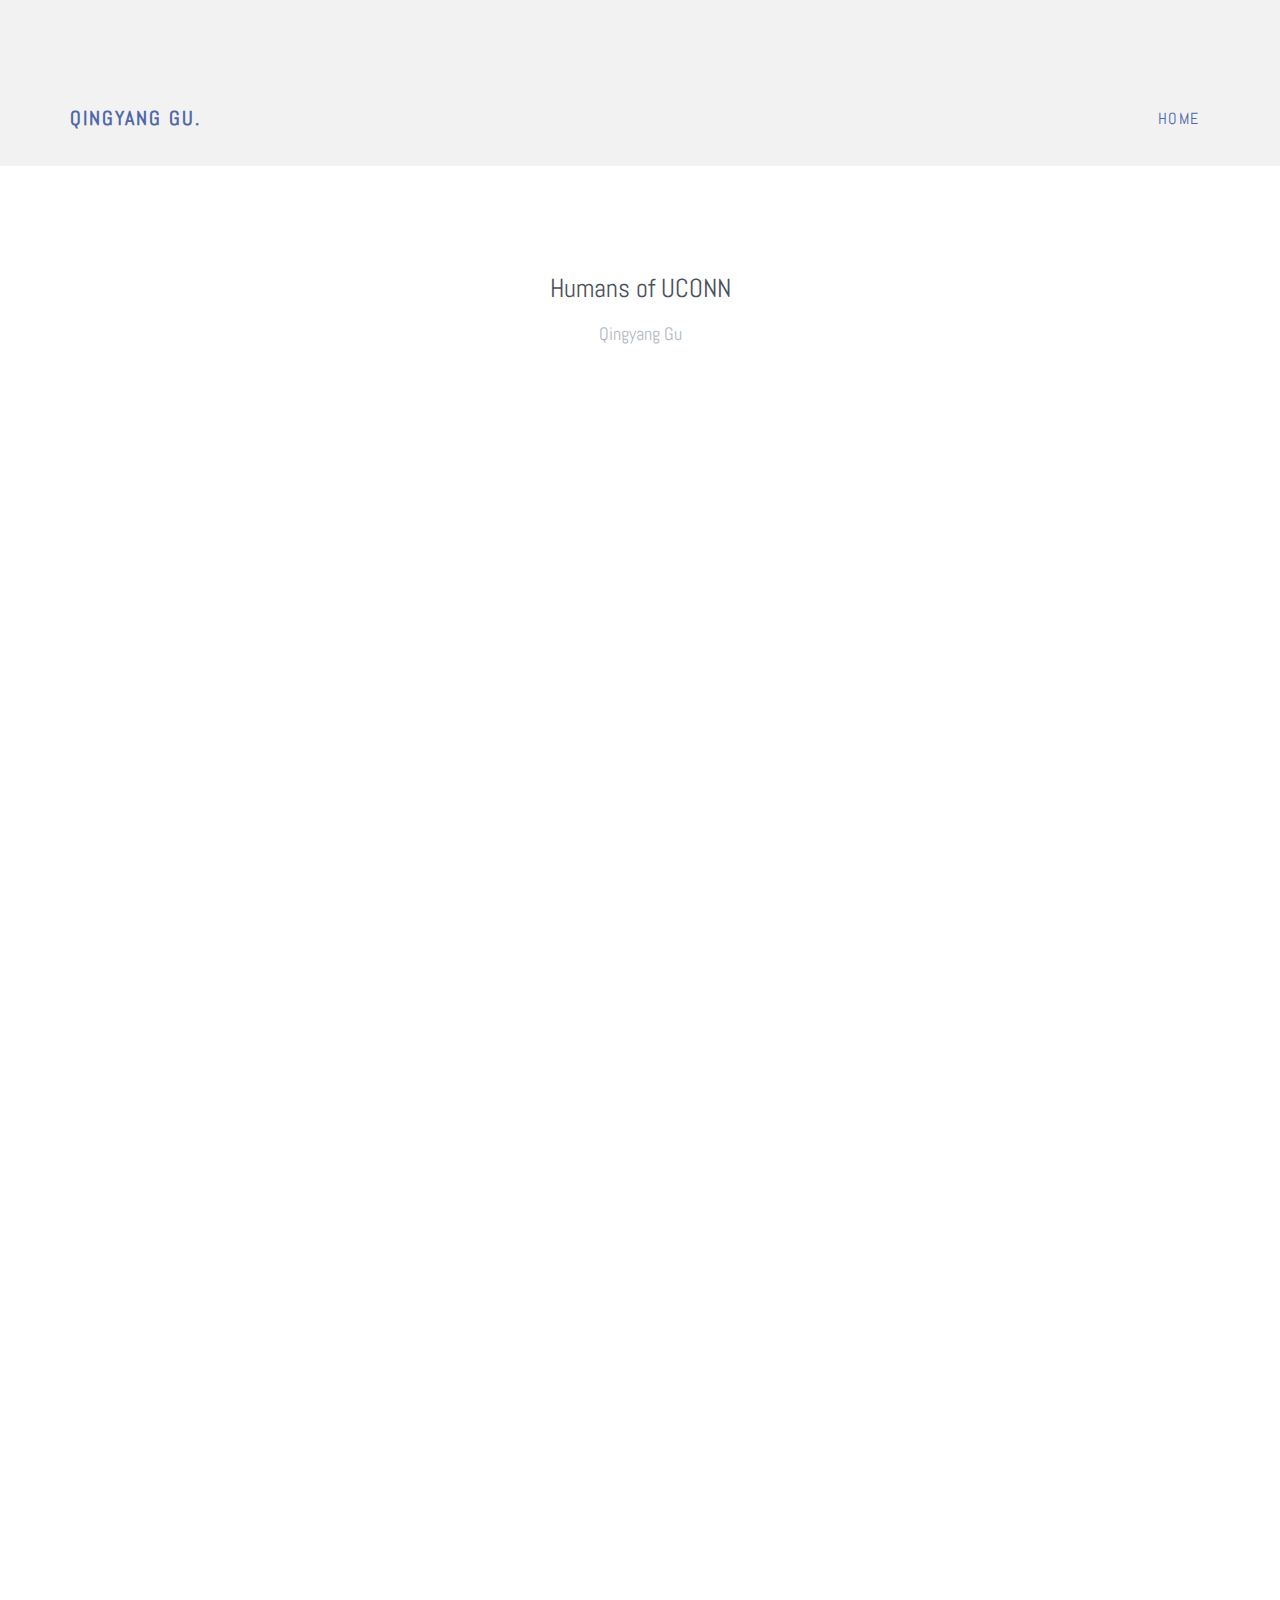
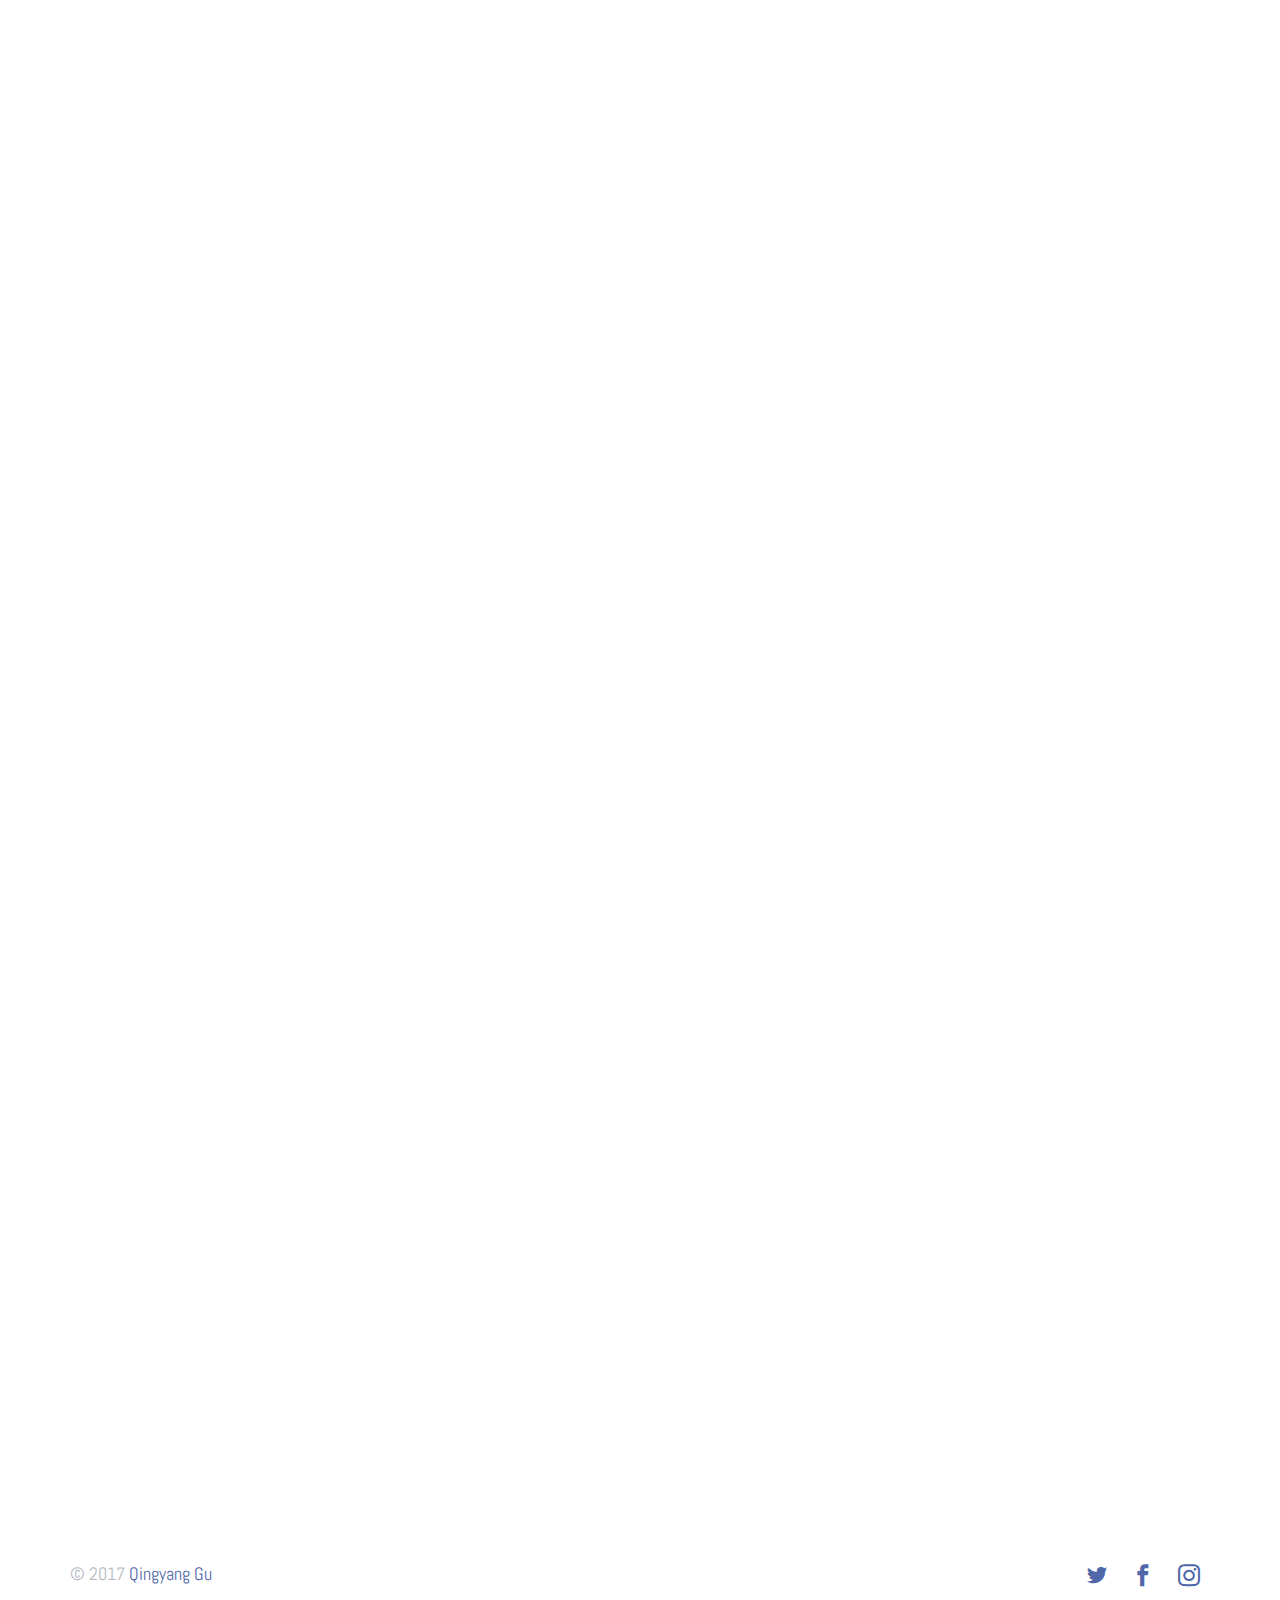
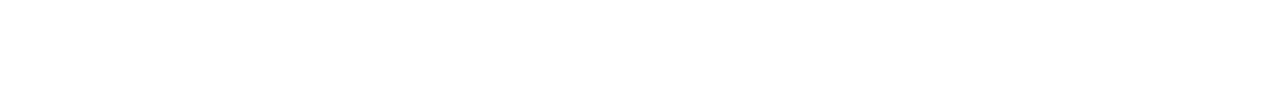
==== commit fd3a96f7: "gh" ====
--- a/index.html
+++ b/index.html
@@ -70,10 +70,10 @@
           </a>
         </div>
         <div class="col-md-3 probootstrap-animate" data-animate-effect="fadeIn">
-          <a href="about copy.html" class="img-bg" style="background-image: url(img/girl1.jpg);">
+          <a href="about copy.html" class="img-bg" style="background-image: url(img/ray.jpg);">
             <div class="probootstrap-photo-details">
-              <h2>Najha</h2>
-              <p>Najha</p>
+              <h2>Ray</h2>
+              <p>Ray</p>
             </div>
           </a>
         </div>
@@ -89,70 +89,63 @@
 
 
       <div class="row probootstrap-gutter16">
-        <div class="col-md-4 probootstrap-animate" data-animate-effect="fadeIn">
-          <a href="about.html" class="img-bg" style="background-image: url(img/honor1.jpg);">
+        <div class="col-md-12 probootstrap-animate" data-animate-effect="fadeIn">
+          <a href="about.html" class="img-bg" style="background-image: url(img/honore.jpg);">
             <div class="probootstrap-photo-details">
-              <h2>Honore M</h2>
-              <p>Honore M</p>
+              <h2>Honore</h2>
+              <p>Honore</p>
             </div>
           </a>
         </div>
-        <div class="col-md-8 probootstrap-animate" data-animate-effect="fadeIn">
-          <a href="about1.html" class="img-bg" style="background-image: url(img/nate.jpg);">
+      </div>
+      <div class="row probootstrap-gutter16">
+        <div class="col-md-12 probootstrap-animate" data-animate-effect="fadeIn">
+          <a href="about copy 2.html" class="img-bg" style="background-image: url(img/nate1.jpg);">
             <div class="probootstrap-photo-details">
-              <h2>Frozen Mount</h2>
-              <p>Landscape</p>
+              <h2>Nate</h2>
+              <p>Nate</p>
+            </div>
+          </a>
+        </div>
+      </div>
+      <div class="row probootstrap-gutter16">
+        <div class="col-md-12 probootstrap-animate" data-animate-effect="fadeIn">
+          <a href="about copy.html" class="img-bg" style="background-image: url(img/ray1.jpg);">
+            <div class="probootstrap-photo-details">
+              <h2>Ray</h2>
+              <p>Ray</p>
             </div>
           </a>
         </div>
       </div>
 
+
       <div class="row probootstrap-gutter16">
         <div class="col-md-5 probootstrap-animate" data-animate-effect="fadeIn">
-          <a href="about2.html" class="img-bg" style="background-image: url(img/nate.jpg);">
+          <a href="about copy 2.html" class="img-bg" style="background-image: url(img/nate.jpg);">
             <div class="probootstrap-photo-details">
-              <h2>Earthly Clay</h2>
-              <p>Landscape</p>
+              <h2>Nate</h2>
+              <p>Nate</p>
             </div>
           </a>
         </div>
         <div class="col-md-3 probootstrap-animate" data-animate-effect="fadeIn">
-          <a href="about1.html" class="img-bg" style="background-image: url(img/girl.jpg);">
+          <a href="about copy.html" class="img-bg" style="background-image: url(img/ray.jpg);">
             <div class="probootstrap-photo-details">
-              <h2>Man Captured</h2>
-              <p>Landscape</p>
+              <h2>Ray</h2>
+              <p>Ray</p>
             </div>
           </a>
         </div>
         <div class="col-md-4 probootstrap-animate" data-animate-effect="fadeIn">
-          <a href="about1.html" class="img-bg" style="background-image: url(img/honor1.jpg);">
+          <a href="about.html" class="img-bg" style="background-image: url(img/honor1.jpg);">
             <div class="probootstrap-photo-details">
-              <h2>Mountain with pines</h2>
-              <p>Landscape</p>
+              <h2>Honore</h2>
+              <p>Honore</p>
             </div>
           </a>
         </div>
       </div>
-
-       <div class="row probootstrap-gutter16">
-        <div class="col-md-8 probootstrap-animate" data-animate-effect="fadeIn">
-          <a href="about1.html" class="img-bg" style="background-image: url(img/girl.jpg);">
-            <div class="probootstrap-photo-details">
-              <h2>Mountains</h2>
-              <p>Landscape</p>
-            </div>
-          </a>
-        </div>
-        <div class="col-md-4 probootstrap-animate" data-animate-effect="fadeIn">
-          <a href="about1.html" class="img-bg" style="background-image: url(img/girl.jpg);">
-            <div class="probootstrap-photo-details">
-              <h2>Beautiful Sunset</h2>
-              <p>Landscape</p>
-            </div>
-          </a>
-        </div>
-      </div>
-      
     </div>
   </div>
 
--- a/css/custom.css
+++ b/css/custom.css
@@ -12,34 +12,35 @@
 
 
 blockquote {
-    font-family: Georgia, serif;
-    font-size: 18px;
-    width: 500px;
-    margin: 0.25em 0;
-    padding: 0.35em 40px;
-    line-height: 1.45;
-    position: relative;
-    color: #383838;
+  font-family: Georgia, serif;
+  font-size: 18px;
+  width: 500px;
+  margin: 0.25em 0;
+  padding: 0.35em 40px;
+  line-height: 1.45;
+  position: relative;
+  color: #383838;
 }
-    
+  
 blockquote:before {
-    display: block;
-    padding-left: 10px;
-    content: "\201C";
-    font-size: 80px;
-    position: absolute;
-    left: -20px;
-    top: -20px;
-    color: #7a7a7a;
+  display: block;
+  padding-left: 10px;
+  content: "\201C";
+  font-size: 80px;
+  position: absolute;
+  left: -20px;
+  top: -20px;
+  color: #7a7a7a;
 }
-    
+  
 blockquote:after {
-    display: block;
-    padding-left: 10px;
-    content: "\201D";
-    font-size: 80px;
-    position: absolute;
-    left: 450px;
-    top: 655px;
-    color: #7a7a7a;
-}+  display: block;
+  padding-left: 10px;
+  content: "\201D";
+  font-size: 80px;
+  position: absolute;
+  left: 450px;
+  top: 655px;
+  color: #7a7a7a;
+}
+
